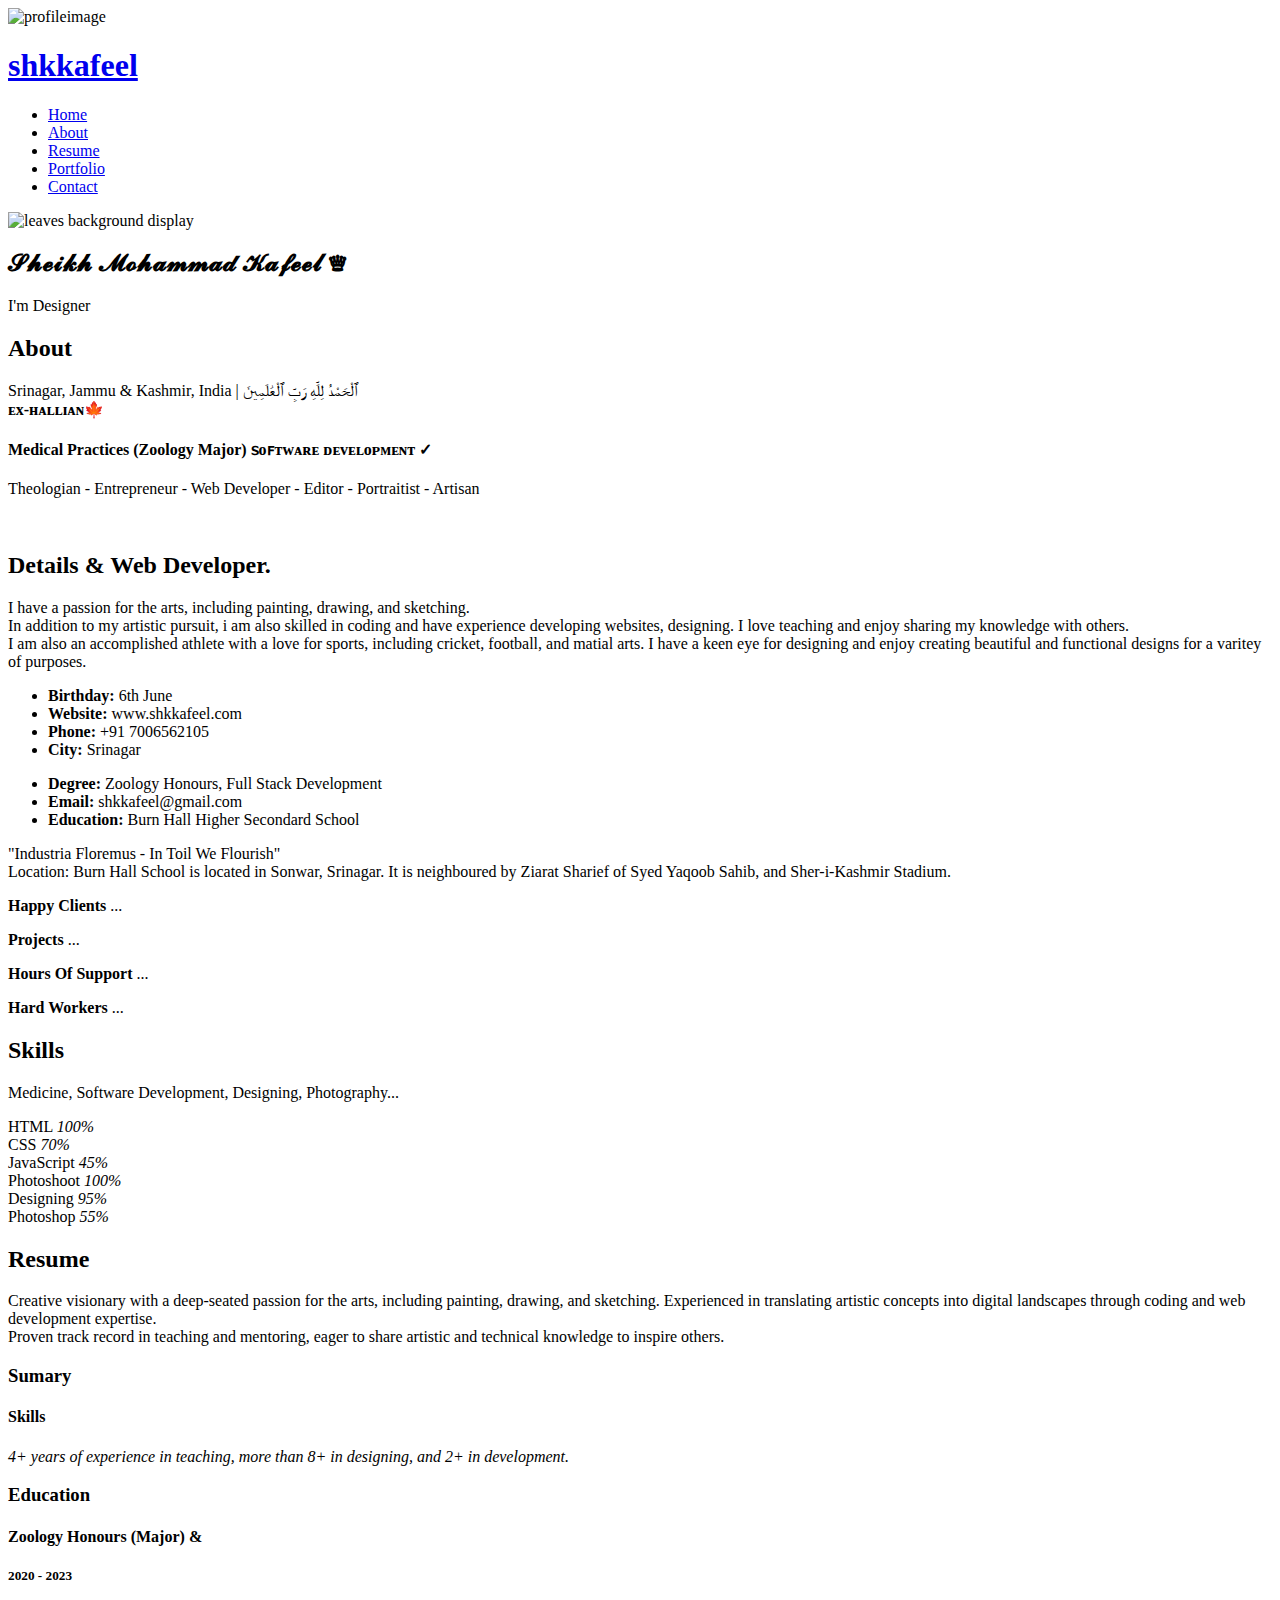
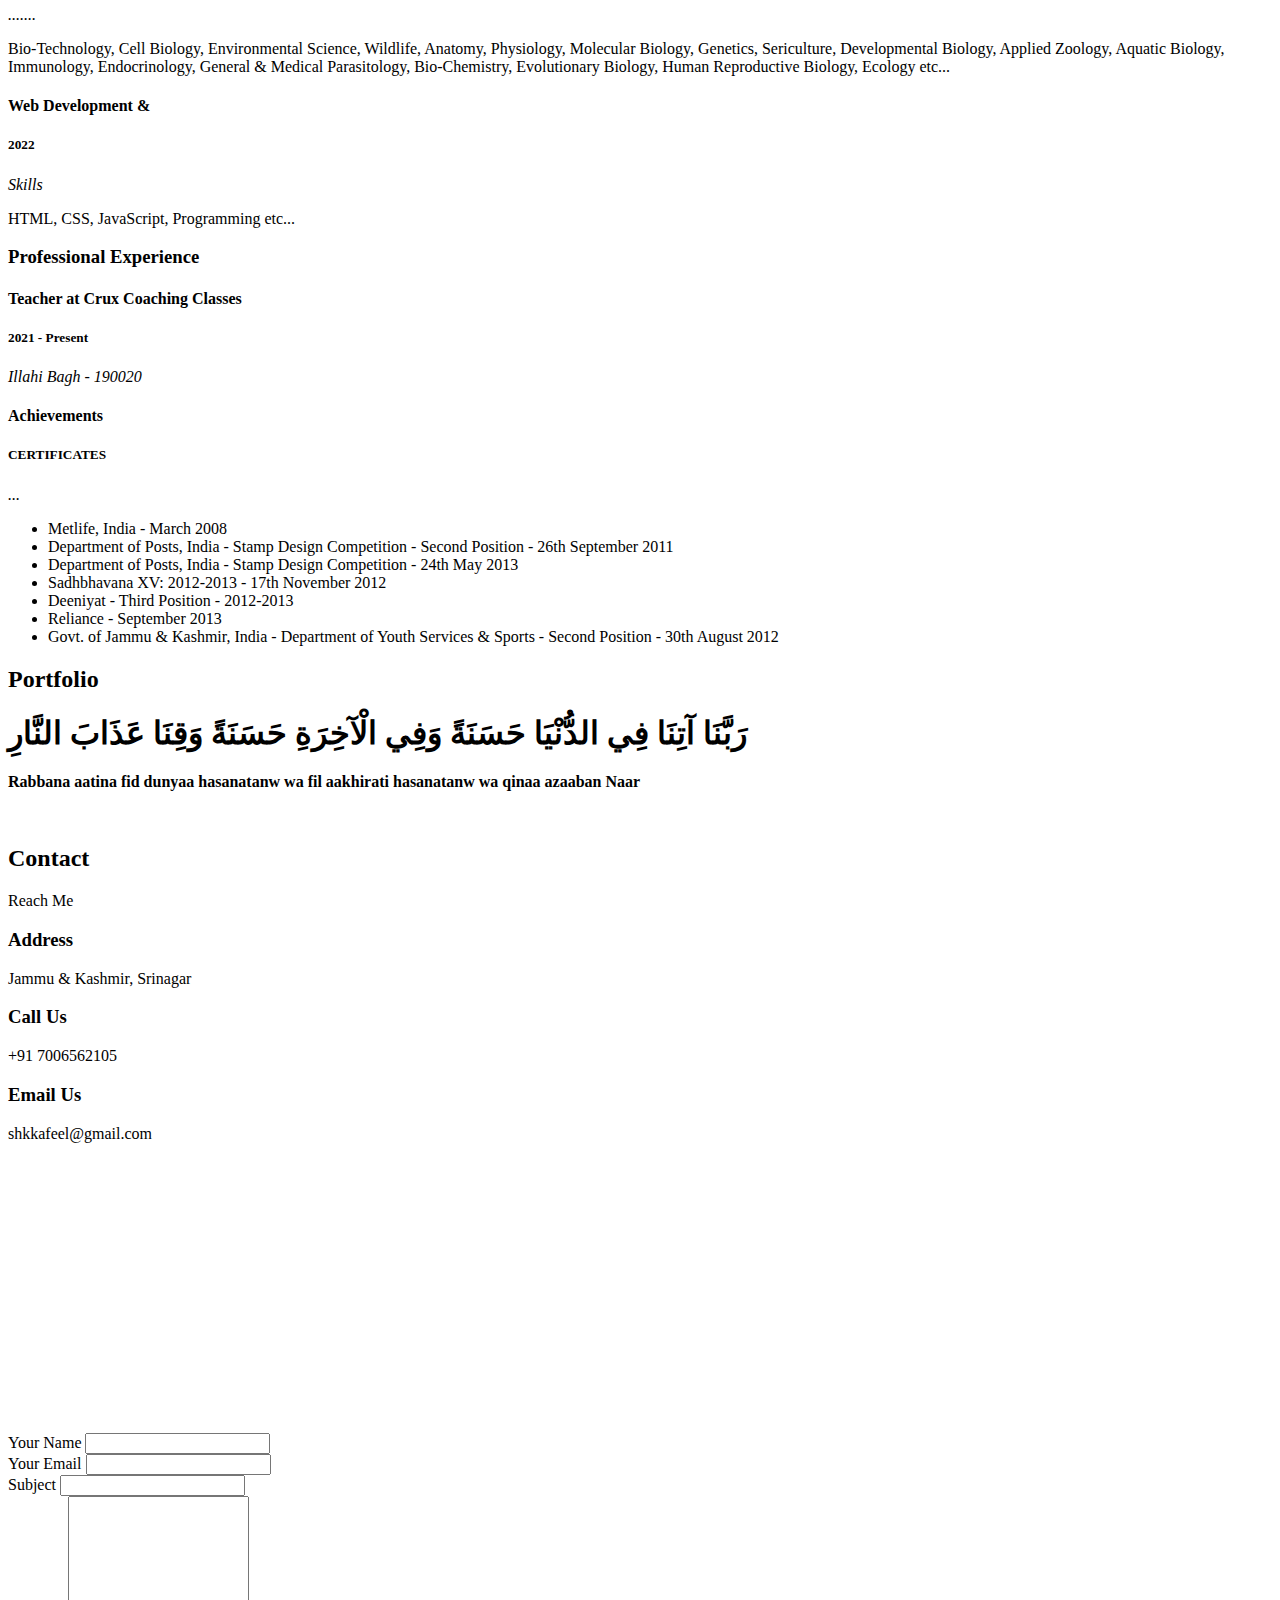
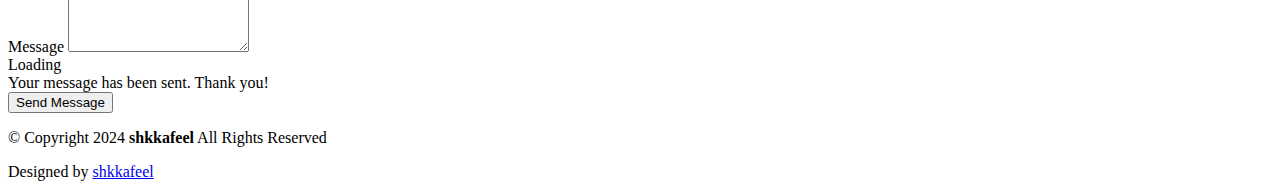
==== index.html @ 16479726 "added icon" ====
<!DOCTYPE html>
<html lang="en">

<head>
  <meta charset="utf-8">
  <meta content="width=device-width, initial-scale=1.0" name="viewport">
  <title>Index - Portfolio of Shk Kafeel</title>
  <meta content="" name="description">
  <meta content="" name="keywords">

  <!-- Favicons -->
  <link href="https://media.licdn.com/dms/image/D4D03AQEfh-eWNklnlw/profile-displayphoto-shrink_200_200/0/1699306717179?e=2147483647&v=beta&t=x8LJ9FSt82QITpQkVcv8jKZO-8t_IyL30K1x3ikSlTg" rel="icon">
  <link href="assets/img/apple-touch-icon.png" rel="apple-touch-icon">

  <!-- Fonts -->
  <link href="https://fonts.googleapis.com" rel="preconnect">
  <link href="https://fonts.gstatic.com" rel="preconnect" crossorigin>
  <link
    href="https://fonts.googleapis.com/css2?family=Roboto:ital,wght@0,100;0,300;0,400;0,500;0,700;0,900;1,100;1,300;1,400;1,500;1,700;1,900&family=Poppins:ital,wght@0,100;0,200;0,300;0,400;0,500;0,600;0,700;0,800;0,900;1,100;1,200;1,300;1,400;1,500;1,600;1,700;1,800;1,900&family=Raleway:ital,wght@0,100;0,200;0,300;0,400;0,500;0,600;0,700;0,800;0,900;1,100;1,200;1,300;1,400;1,500;1,600;1,700;1,800;1,900&display=swap"
    rel="stylesheet">

  <!-- Vendor CSS Files -->
  <link href="assets/vendor/bootstrap/css/bootstrap.min.css" rel="stylesheet">
  <link href="assets/vendor/bootstrap-icons/bootstrap-icons.css" rel="stylesheet">
  <link href="assets/vendor/aos/aos.css" rel="stylesheet">
  <link href="assets/vendor/glightbox/css/glightbox.min.css" rel="stylesheet">
  <link href="assets/vendor/swiper/swiper-bundle.min.css" rel="stylesheet">

  <!-- Main CSS File -->
  <link href="assets/css/main.css" rel="stylesheet">

  <!-- =======================================================
  * Template Name: iPortfolio
  * Template URL: https://bootstrapmade.com/iportfolio-bootstrap-portfolio-websites-template/
  * Updated: Jun 27 2024 with Bootstrap v5.3.3
  * Author: BootstrapMade.com
  * License: https://bootstrapmade.com/license/
  ======================================================== -->
</head>

<body class="index-page">

  <header id="header" class="header dark-background d-flex flex-column">
    <i class="header-toggle d-xl-none bi bi-list"></i>

    <div class="profile-img">
      <img
        src="https://media.licdn.com/dms/image/D4D03AQEfh-eWNklnlw/profile-displayphoto-shrink_200_200/0/1699306717179?e=2147483647&v=beta&t=x8LJ9FSt82QITpQkVcv8jKZO-8t_IyL30K1x3ikSlTg"
        alt="profileimage" class="img-fluid rounded-circle">
    </div>

    <a href="index.html" class="logo d-flex align-items-center justify-content-center">
      <!-- Uncomment the line below if you also wish to use an image logo -->
      <!-- <img src="assets/img/logo.png" alt=""> -->
      <h1 class="sitename">shkkafeel</h1>
    </a>

    <div class="social-links text-center">
      <a href="https://www.x.com/shkkafeel" class="twitter"><i class="bi bi-twitter-x"></i></a>
      <a href="https://www.facebook.com/shkkafeel" class="facebook"><i class="bi bi-facebook"></i></a>
      <a href="https://www.instagram.com/shkkafeel" class="instagram"><i class="bi bi-instagram"></i></a>
      <!-- <a href="#" class="google-plus"><i class="bi bi-skype"></i></a> -->
      <a href="https://in.linkedin.com/in/shkkafeel" class="linkedin"><i class="bi bi-linkedin"></i></a>
    </div>

    <nav id="navmenu" class="navmenu">
      <ul>
        <li><a href="#hero" class="active"><i class="bi bi-house navicon"></i>Home</a></li>
        <li><a href="#about"><i class="bi bi-person navicon"></i> About</a></li>
        <li><a href="#resume"><i class="bi bi-file-earmark-text navicon"></i> Resume</a></li>
        <li><a href="#portfolio"><i class="bi bi-images navicon"></i> Portfolio</a></li>
        <!-- <li><a href="#services"><i class="bi bi-hdd-stack navicon"></i> Services</a></li>
        <li class="dropdown"><a href="#"><i class="bi bi-menu-button navicon"></i> <span>Dropdown</span> <i
              class="bi bi-chevron-down toggle-dropdown"></i></a>
          <ul>
            <li><a href="#">Dropdown 1</a></li>
            <li class="dropdown"><a href="#"><span>Deep Dropdown</span> <i
                  class="bi bi-chevron-down toggle-dropdown"></i></a>
              <ul>
                <li><a href="#">Deep Dropdown 1</a></li>
                <li><a href="#">Deep Dropdown 2</a></li>
                <li><a href="#">Deep Dropdown 3</a></li>
                <li><a href="#">Deep Dropdown 4</a></li>
                <li><a href="#">Deep Dropdown 5</a></li>
              </ul>
            </li>
            <li><a href="#">Dropdown 2</a></li>
            <li><a href="#">Dropdown 3</a></li>
            <li><a href="#">Dropdown 4</a></li>
          </ul>
        </li> -->
        <li><a href="#contact"><i class="bi bi-envelope navicon"></i> Contact</a></li>
      </ul>
    </nav>

  </header>

  <main class="main">

    <!-- Hero Section -->
    <section id="hero" class="hero section dark-background">

      <img src="https://wallpapercave.com/wp/wp7401475.jpg" alt="leaves background display" data-aos="fade-in" class="">

      <div class="container" data-aos="fade-up" data-aos-delay="100">
        <h2>𝓢𝓱𝓮𝓲𝓴𝓱 𝓜𝓸𝓱𝓪𝓶𝓶𝓪𝓭 𝓚𝓪𝓯𝓮𝓮𝓵 ♕</h2>
        <p>I'm <span class="typed" data-typed-items="Designer, Developer, Artist, Photographer">Designer</span><span
            class="typed-cursor typed-cursor--blink" aria-hidden="true"></span><span
            class="typed-cursor typed-cursor--blink" aria-hidden="true"></span></p>
      </div>

    </section><!-- /Hero Section -->

    <!-- About Section -->
    <section id="about" class="about section">

      <!-- Section Title -->
      <div class="container section-title" data-aos="fade-up">
        <h2>About</h2>
        <p>Srinagar, Jammu & Kashmir, India | ٱلْحَمْدُ لِلَّهِ رَبِّ ٱلْعَٰلَمِينَ <br><strong>ᴇx-ʜᴀʟʟɪᴀɴ🍁</strong>
        <h4>Medical Practices (Zoology Major) ꜱᴏꜰᴛᴡᴀʀᴇ ᴅᴇᴠᴇʟᴏᴘᴍᴇɴᴛ ✓ </h4>
        </p>
        <p> Theologian - Entrepreneur - Web Developer - Editor - Portraitist - Artisan

        </p>
      </div><!-- End Section Title -->

      <div class="container" data-aos="fade-up" data-aos-delay="100">

        <div class="row gy-4 justify-content-center">
          <div class="col-lg-4">
            <img
              src="https://media.licdn.com/dms/image/D4D03AQEfh-eWNklnlw/profile-displayphoto-shrink_200_200/0/1699306717179?e=2147483647&v=beta&t=x8LJ9FSt82QITpQkVcv8jKZO-8t_IyL30K1x3ikSlTg"
              class="img-fluid" alt="">
          </div>
          <div class="col-lg-8 content">
            <h2>Details &amp; Web Developer.</h2>
            <p class="fst-italic py-3">
              I have a passion for the arts, including painting, drawing, and sketching. <br> In addition to my artistic
              pursuit, i am also skilled in coding and have experience developing websites, designing. I love teaching
              and
              enjoy sharing my knowledge with others.
              <br> I am also an accomplished athlete with a love for sports, including cricket, football, and matial
              arts.
              I have a keen eye for designing and enjoy creating beautiful and functional
              designs for a varitey of purposes.
            </p>
            <div class="row">
              <div class="col-lg-6">
                <ul>
                  <li><i class="bi bi-chevron-right"></i> <strong>Birthday:</strong> <span>6th June</span></li>
                  <li><i class="bi bi-chevron-right"></i> <strong>Website:</strong> <span>www.shkkafeel.com</span></li>
                  <li><i class="bi bi-chevron-right"></i> <strong>Phone:</strong> <span>+91 7006562105</span></li>
                  <li><i class="bi bi-chevron-right"></i> <strong>City:</strong> <span>Srinagar</span></li>
                </ul>
              </div>
              <div class="col-lg-6">
                <ul>
                  <li><i class="bi bi-chevron-right"></i> <strong>Degree:</strong> <span>Zoology Honours, Full Stack
                      Development</span></li>
                  <li><i class="bi bi-chevron-right"></i> <strong>Email:</strong> <span>shkkafeel@gmail.com</span></li>
                  <li><i class="bi bi-chevron-right"></i> <strong>Education:</strong> <span>Burn Hall Higher Secondard
                      School</span></li>
                </ul>
              </div>
            </div>
            <p class="py-3">
              "Industria Floremus - In Toil We Flourish" <br> Location: Burn Hall School is located in Sonwar, Srinagar.
              It is neighboured by Ziarat Sharief of Syed Yaqoob Sahib, and Sher-i-Kashmir Stadium.
            </p>
          </div>
        </div>

      </div>

    </section><!-- /About Section -->

    <!-- Stats Section -->
    <section id="stats" class="stats section">

      <div class="container" data-aos="fade-up" data-aos-delay="100">

        <div class="row gy-4">

          <div class="col-lg-3 col-md-6">
            <div class="stats-item">
              <i class="bi bi-emoji-smile"></i>
              <span data-purecounter-start="0" data-purecounter-end="99" data-purecounter-duration="1"
                class="purecounter"></span>
              <p><strong>Happy Clients</strong> <span>...</span></p>
            </div>
          </div><!-- End Stats Item -->

          <div class="col-lg-3 col-md-6">
            <div class="stats-item">
              <i class="bi bi-journal-richtext"></i>
              <span data-purecounter-start="0" data-purecounter-end="99" data-purecounter-duration="1"
                class="purecounter"></span>
              <p><strong>Projects</strong> <span>...</span></p>
            </div>
          </div><!-- End Stats Item -->

          <div class="col-lg-3 col-md-6">
            <div class="stats-item">
              <i class="bi bi-headset"></i>
              <span data-purecounter-start="0" data-purecounter-end="99" data-purecounter-duration="1"
                class="purecounter"></span>
              <p><strong>Hours Of Support</strong> <span>...</span></p>
            </div>
          </div><!-- End Stats Item -->

          <div class="col-lg-3 col-md-6">
            <div class="stats-item">
              <i class="bi bi-people"></i>
              <span data-purecounter-start="0" data-purecounter-end="6" data-purecounter-duration="1"
                class="purecounter"></span>
              <p><strong>Hard Workers</strong> <span>...</span></p>
            </div>
          </div><!-- End Stats Item -->

        </div>

      </div>

    </section><!-- /Stats Section -->

    <!-- Skills Section -->
    <section id="skills" class="skills section light-background">

      <!-- Section Title -->
      <div class="container section-title" data-aos="fade-up">
        <h2>Skills</h2>
        <p>Medicine, Software Development, Designing, Photography...</p>
      </div><!-- End Section Title -->

      <div class="container" data-aos="fade-up" data-aos-delay="100">

        <div class="row skills-content skills-animation">

          <div class="col-lg-6">

            <div class="progress">
              <span class="skill"><span>HTML</span> <i class="val">100%</i></span>
              <div class="progress-bar-wrap">
                <div class="progress-bar" role="progressbar" aria-valuenow="100" aria-valuemin="0" aria-valuemax="100">
                </div>
              </div>
            </div><!-- End Skills Item -->

            <div class="progress">
              <span class="skill"><span>CSS</span> <i class="val">70%</i></span>
              <div class="progress-bar-wrap">
                <div class="progress-bar" role="progressbar" aria-valuenow="70" aria-valuemin="0" aria-valuemax="100">
                </div>
              </div>
            </div><!-- End Skills Item -->

            <div class="progress">
              <span class="skill"><span>JavaScript</span> <i class="val">45%</i></span>
              <div class="progress-bar-wrap">
                <div class="progress-bar" role="progressbar" aria-valuenow="45" aria-valuemin="0" aria-valuemax="100">
                </div>
              </div>
            </div><!-- End Skills Item -->

          </div>

          <div class="col-lg-6">

            <div class="progress">
              <span class="skill"><span>Photoshoot</span> <i class="val">100%</i></span>
              <div class="progress-bar-wrap">
                <div class="progress-bar" role="progressbar" aria-valuenow="100" aria-valuemin="0" aria-valuemax="100">
                </div>
              </div>
            </div><!-- End Skills Item -->

            <div class="progress">
              <span class="skill"><span>Designing</span> <i class="val">95%</i></span>
              <div class="progress-bar-wrap">
                <div class="progress-bar" role="progressbar" aria-valuenow="95" aria-valuemin="0" aria-valuemax="100">
                </div>
              </div>
            </div><!-- End Skills Item -->

            <div class="progress">
              <span class="skill"><span>Photoshop</span> <i class="val">55%</i></span>
              <div class="progress-bar-wrap">
                <div class="progress-bar" role="progressbar" aria-valuenow="55" aria-valuemin="0" aria-valuemax="100">
                </div>
              </div>
            </div><!-- End Skills Item -->

          </div>

        </div>

      </div>

    </section><!-- /Skills Section -->

    <!-- Resume Section -->
    <section id="resume" class="resume section">

      <!-- Section Title -->
      <div class="container section-title" data-aos="fade-up">
        <h2>Resume</h2>
        <p>Creative visionary with a deep-seated passion for the arts, including painting, drawing, and sketching.
          Experienced in translating artistic concepts into digital landscapes through coding and web development
          expertise. <br> Proven track record in teaching and mentoring, eager to share artistic and technical knowledge
          to inspire others. </p>
      </div><!-- End Section Title -->

      <div class="container">

        <div class="row">

          <div class="col-lg-6" data-aos="fade-up" data-aos-delay="100">
            <h3 class="resume-title">Sumary</h3>

            <div class="resume-item pb-0">
              <h4>Skills</h4>
              <p><em> 4+ years of experience in teaching, more than 8+ in designing, and 2+ in development.</em></p>
              <!-- <ul>
                <li>Portland par 127,Orlando, FL</li>
                <li>(123) 456-7891</li>
                <li>alice.barkley@example.com</li>
              </ul> -->
            </div>

            <h3 class="resume-title">Education</h3>
            <div class="resume-item">
              <h4>Zoology Honours (Major) &amp; </h4>
              <h5>2020 - 2023</h5>
              <p><em>.......</em></p>
              <p>Bio-Technology, Cell Biology, Environmental Science, Wildlife, Anatomy, Physiology, Molecular Biology,
                Genetics, Sericulture, Developmental Biology, Applied Zoology, Aquatic Biology, Immunology,
                Endocrinology, General & Medical Parasitology, Bio-Chemistry, Evolutionary Biology, Human Reproductive
                Biology, Ecology etc...</p>
            </div><!-- Edn Resume Item -->

            <div class="resume-item">
              <h4>Web Development &amp; </h4>
              <h5>2022</h5>
              <p><em>Skills</em></p>
              <p> HTML, CSS, JavaScript, Programming etc... </p>
            </div><!-- Edn Resume Item -->

          </div>

          <div class="col-lg-6" data-aos="fade-up" data-aos-delay="200">
            <h3 class="resume-title">Professional Experience</h3>
            <div class="resume-item">
              <h4>Teacher at Crux Coaching Classes</h4>
              <h5>2021 - Present</h5>
              <p><em>Illahi Bagh - 190020</em></p>
              <!-- <ul>
                <li>Lead in the design, development, and implementation of the graphic, layout, and production
                  communication materials</li>
                <li>Delegate tasks to the 7 members of the design team and provide counsel on all aspects of the
                  project. </li>
                <li>Supervise the assessment of all graphic materials in order to ensure quality and accuracy of the
                  design</li>
                <li>Oversee the efficient use of production project budgets ranging from $2,000 - $25,000</li>
              </ul> -->
            </div><!-- Edn Resume Item -->

            <div class="resume-item">
              <h4>Achievements</h4>
              <h5>CERTIFICATES</h5>
              <p><em>...</em></p>
              <ul>
                <li>Metlife, India - March 2008 </li>
                <li>Department of Posts, India - Stamp Design Competition - Second Position - 26th September 2011</li>
                <li>Department of Posts, India - Stamp Design Competition - 24th May 2013</li>
                <li>Sadhbhavana XV: 2012-2013 - 17th November 2012</li>
                <li>Deeniyat - Third Position - 2012-2013</li>
                <li>Reliance - September 2013</li>
                <li>Govt. of Jammu & Kashmir, India - Department of Youth Services & Sports - Second Position - 30th
                  August 2012</li>

              </ul>
            </div><!-- Edn Resume Item -->

          </div>

        </div>

      </div>

    </section>

    <!-- Portfolio Section -->
    <section id="portfolio" class="portfolio section light-background">

      <!-- Section Title -->
      <div class="container section-title" data-aos="fade-up">
        <h2>Portfolio</h2>
        <p>
        <h1>رَبَّنَا آتِنَا فِي الدُّنْيَا حَسَنَةً وَفِي الْآخِرَةِ حَسَنَةً وَقِنَا عَذَابَ النَّارِ</h1>
        <p> <strong>Rabbana aatina fid dunyaa hasanatanw wa fil aakhirati hasanatanw wa qinaa azaaban Naar</strong></p>
        <br></p>
      </div><!-- End Section Title -->

      <!-- <div class="container">

        <div class="isotope-layout" data-default-filter="*" data-layout="masonry" data-sort="original-order">

          <ul class="portfolio-filters isotope-filters" data-aos="fade-up" data-aos-delay="100">
            <li data-filter="*" class="filter-active">All</li>
            <li data-filter=".filter-app">App</li>
            <li data-filter=".filter-product">Product</li>
            <li data-filter=".filter-branding">Branding</li>
            <li data-filter=".filter-books">Books</li>
           </ul> End Portfolio Filters -->

      <!-- <div class="row gy-4 isotope-container" data-aos="fade-up" data-aos-delay="200">

            <div class="col-lg-4 col-md-6 portfolio-item isotope-item filter-app">
              <div class="portfolio-content h-100">
                <img src="assets/img/portfolio/app-1.jpg" class="img-fluid" alt="">
                <div class="portfolio-info">
                  <h4>App 1</h4>
                  <p>Lorem ipsum, dolor sit amet consectetur</p>
                  <a href="assets/img/portfolio/app-1.jpg" title="App 1" data-gallery="portfolio-gallery-app"
                    class="glightbox preview-link"><i class="bi bi-zoom-in"></i></a>
                  <a href="portfolio-details.html" title="More Details" class="details-link"><i
                      class="bi bi-link-45deg"></i></a>
                </div>
              </div>
            </div>End Portfolio Item -->

      <!-- <div class="col-lg-4 col-md-6 portfolio-item isotope-item filter-product">
              <div class="portfolio-content h-100">
                <img src="assets/img/portfolio/product-1.jpg" class="img-fluid" alt="">
                <div class="portfolio-info">
                  <h4>Product 1</h4>
                  <p>Lorem ipsum, dolor sit amet consectetur</p>
                  <a href="assets/img/portfolio/product-1.jpg" title="Product 1"
                    data-gallery="portfolio-gallery-product" class="glightbox preview-link"><i
                      class="bi bi-zoom-in"></i></a>
                  <a href="portfolio-details.html" title="More Details" class="details-link"><i
                      class="bi bi-link-45deg"></i></a>
                </div>
              </div>
            </div>End Portfolio Item -->

      <!-- <div class="col-lg-4 col-md-6 portfolio-item isotope-item filter-branding">
              <div class="portfolio-content h-100">
                <img src="assets/img/portfolio/branding-1.jpg" class="img-fluid" alt="">
                <div class="portfolio-info">
                  <h4>Branding 1</h4>
                  <p>Lorem ipsum, dolor sit amet consectetur</p>
                  <a href="assets/img/portfolio/branding-1.jpg" title="Branding 1"
                    data-gallery="portfolio-gallery-branding" class="glightbox preview-link"><i
                      class="bi bi-zoom-in"></i></a>
                  <a href="portfolio-details.html" title="More Details" class="details-link"><i
                      class="bi bi-link-45deg"></i></a>
                </div>
              </div>
            </div>End Portfolio Item -->

      <!-- <div class="col-lg-4 col-md-6 portfolio-item isotope-item filter-books">
              <div class="portfolio-content h-100">
                <img src="assets/img/portfolio/books-1.jpg" class="img-fluid" alt="">
                <div class="portfolio-info">
                  <h4>Books 1</h4>
                  <p>Lorem ipsum, dolor sit amet consectetur</p>
                  <a href="assets/img/portfolio/books-1.jpg" title="Branding 1" data-gallery="portfolio-gallery-book"
                    class="glightbox preview-link"><i class="bi bi-zoom-in"></i></a>
                  <a href="portfolio-details.html" title="More Details" class="details-link"><i
                      class="bi bi-link-45deg"></i></a>
                </div>
              </div>
            </div>End Portfolio Item -->

      <!-- <div class="col-lg-4 col-md-6 portfolio-item isotope-item filter-app">
              <div class="portfolio-content h-100">
                <img src="assets/img/portfolio/app-2.jpg" class="img-fluid" alt="">
                <div class="portfolio-info">
                  <h4>App 2</h4>
                  <p>Lorem ipsum, dolor sit amet consectetur</p>
                  <a href="assets/img/portfolio/app-2.jpg" title="App 2" data-gallery="portfolio-gallery-app"
                    class="glightbox preview-link"><i class="bi bi-zoom-in"></i></a>
                  <a href="portfolio-details.html" title="More Details" class="details-link"><i
                      class="bi bi-link-45deg"></i></a>
                </div>
              </div>
            </div>End Portfolio Item -->

      <!-- <div class="col-lg-4 col-md-6 portfolio-item isotope-item filter-product">
              <div class="portfolio-content h-100">
                <img src="assets/img/portfolio/product-2.jpg" class="img-fluid" alt="">
                <div class="portfolio-info">
                  <h4>Product 2</h4>
                  <p>Lorem ipsum, dolor sit amet consectetur</p>
                  <a href="assets/img/portfolio/product-2.jpg" title="Product 2"
                    data-gallery="portfolio-gallery-product" class="glightbox preview-link"><i
                      class="bi bi-zoom-in"></i></a>
                  <a href="portfolio-details.html" title="More Details" class="details-link"><i
                      class="bi bi-link-45deg"></i></a>
                </div>
              </div>
            </div>End Portfolio Item -->

      <!-- <div class="col-lg-4 col-md-6 portfolio-item isotope-item filter-branding">
              <div class="portfolio-content h-100">
                <img src="assets/img/portfolio/branding-2.jpg" class="img-fluid" alt="">
                <div class="portfolio-info">
                  <h4>Branding 2</h4>
                  <p>Lorem ipsum, dolor sit amet consectetur</p>
                  <a href="assets/img/portfolio/branding-2.jpg" title="Branding 2"
                    data-gallery="portfolio-gallery-branding" class="glightbox preview-link"><i
                      class="bi bi-zoom-in"></i></a>
                  <a href="portfolio-details.html" title="More Details" class="details-link"><i
                      class="bi bi-link-45deg"></i></a>
                </div>
              </div>
            </div>End Portfolio Item -->

      <!-- <div class="col-lg-4 col-md-6 portfolio-item isotope-item filter-books">
              <div class="portfolio-content h-100">
                <img src="assets/img/portfolio/books-2.jpg" class="img-fluid" alt="">
                <div class="portfolio-info">
                  <h4>Books 2</h4>
                  <p>Lorem ipsum, dolor sit amet consectetur</p>
                  <a href="assets/img/portfolio/books-2.jpg" title="Branding 2" data-gallery="portfolio-gallery-book"
                    class="glightbox preview-link"><i class="bi bi-zoom-in"></i></a>
                  <a href="portfolio-details.html" title="More Details" class="details-link"><i
                      class="bi bi-link-45deg"></i></a>
                </div>
              </div>
            </div>End Portfolio Item -->

      <!-- <div class="col-lg-4 col-md-6 portfolio-item isotope-item filter-app">
              <div class="portfolio-content h-100">
                <img src="assets/img/portfolio/app-3.jpg" class="img-fluid" alt="">
                <div class="portfolio-info">
                  <h4>App 3</h4>
                  <p>Lorem ipsum, dolor sit amet consectetur</p>
                  <a href="assets/img/portfolio/app-3.jpg" title="App 3" data-gallery="portfolio-gallery-app"
                    class="glightbox preview-link"><i class="bi bi-zoom-in"></i></a>
                  <a href="portfolio-details.html" title="More Details" class="details-link"><i
                      class="bi bi-link-45deg"></i></a>
                </div>
              </div>
            </div>End Portfolio Item -->

      <!-- <div class="col-lg-4 col-md-6 portfolio-item isotope-item filter-product">
              <div class="portfolio-content h-100">
                <img src="assets/img/portfolio/product-3.jpg" class="img-fluid" alt="">
                <div class="portfolio-info">
                  <h4>Product 3</h4>
                  <p>Lorem ipsum, dolor sit amet consectetur</p>
                  <a href="assets/img/portfolio/product-3.jpg" title="Product 3"
                    data-gallery="portfolio-gallery-product" class="glightbox preview-link"><i
                      class="bi bi-zoom-in"></i></a>
                  <a href="portfolio-details.html" title="More Details" class="details-link"><i
                      class="bi bi-link-45deg"></i></a>
                </div>
              </div>
            </div>End Portfolio Item -->

      <!-- <div class="col-lg-4 col-md-6 portfolio-item isotope-item filter-branding">
              <div class="portfolio-content h-100">
                <img src="assets/img/portfolio/branding-3.jpg" class="img-fluid" alt="">
                <div class="portfolio-info">
                  <h4>Branding 3</h4>
                  <p>Lorem ipsum, dolor sit amet consectetur</p>
                  <a href="assets/img/portfolio/branding-3.jpg" title="Branding 2"
                    data-gallery="portfolio-gallery-branding" class="glightbox preview-link"><i
                      class="bi bi-zoom-in"></i></a>
                  <a href="portfolio-details.html" title="More Details" class="details-link"><i
                      class="bi bi-link-45deg"></i></a>
                </div>
              </div>
            </div>End Portfolio Item -->

      <!-- <div class="col-lg-4 col-md-6 portfolio-item isotope-item filter-books">
              <div class="portfolio-content h-100">
                <img src="assets/img/portfolio/books-3.jpg" class="img-fluid" alt="">
                <div class="portfolio-info">
                  <h4>Books 3</h4>
                  <p>Lorem ipsum, dolor sit amet consectetur</p>
                  <a href="assets/img/portfolio/books-3.jpg" title="Branding 3" data-gallery="portfolio-gallery-book"
                    class="glightbox preview-link"><i class="bi bi-zoom-in"></i></a>
                  <a href="portfolio-details.html" title="More Details" class="details-link"><i
                      class="bi bi-link-45deg"></i></a>
                </div>
              </div>
            </div>End Portfolio Item

          </div>End Portfolio Container

        </div>

      </div>

    </section>/Portfolio Section

    Services Section
    <section id="services" class="services section">

      Section Title
      <div class="container section-title" data-aos="fade-up">
        <h2>Services</h2>
        <p>Magnam dolores commodi suscipit. Necessitatibus eius consequatur ex aliquid fuga eum quidem. Sit sint
          consectetur velit. Quisquam quos quisquam cupiditate. Et nemo qui impedit suscipit alias ea. Quia fugiat sit
          in iste officiis commodi quidem hic quas.</p>
      </div>End Section Title

      <div class="container">

        <div class="row gy-4">

          <div class="col-lg-4 col-md-6 service-item d-flex" data-aos="fade-up" data-aos-delay="100">
            <div class="icon flex-shrink-0"><i class="bi bi-briefcase"></i></div>
            <div>
              <h4 class="title"><a href="service-details.html" class="stretched-link">Lorem Ipsum</a></h4>
              <p class="description">Voluptatum deleniti atque corrupti quos dolores et quas molestias excepturi sint
                occaecati cupiditate non provident</p>
            </div>
          </div>
          End Service Item

          <div class="col-lg-4 col-md-6 service-item d-flex" data-aos="fade-up" data-aos-delay="200">
            <div class="icon flex-shrink-0"><i class="bi bi-card-checklist"></i></div>
            <div>
              <h4 class="title"><a href="service-details.html" class="stretched-link">Dolor Sitema</a></h4>
              <p class="description">Minim veniam, quis nostrud exercitation ullamco laboris nisi ut aliquip ex ea
                commodo consequat tarad limino ata</p>
            </div>
          </div>End Service Item

          <div class="col-lg-4 col-md-6 service-item d-flex" data-aos="fade-up" data-aos-delay="300">
            <div class="icon flex-shrink-0"><i class="bi bi-bar-chart"></i></div>
            <div>
              <h4 class="title"><a href="service-details.html" class="stretched-link">Sed ut perspiciatis</a></h4>
              <p class="description">Duis aute irure dolor in reprehenderit in voluptate velit esse cillum dolore eu
                fugiat nulla pariatur</p>
            </div>
          </div>End Service Item

          <div class="col-lg-4 col-md-6 service-item d-flex" data-aos="fade-up" data-aos-delay="400">
            <div class="icon flex-shrink-0"><i class="bi bi-binoculars"></i></div>
            <div>
              <h4 class="title"><a href="service-details.html" class="stretched-link">Magni Dolores</a></h4>
              <p class="description">Excepteur sint occaecat cupidatat non proident, sunt in culpa qui officia deserunt
                mollit anim id est laborum</p>
            </div>
          </div>End Service Item

          <div class="col-lg-4 col-md-6 service-item d-flex" data-aos="fade-up" data-aos-delay="500">
            <div class="icon flex-shrink-0"><i class="bi bi-brightness-high"></i></div>
            <div>
              <h4 class="title"><a href="service-details.html" class="stretched-link">Nemo Enim</a></h4>
              <p class="description">At vero eos et accusamus et iusto odio dignissimos ducimus qui blanditiis
                praesentium voluptatum deleniti atque</p>
            </div>
          </div>End Service Item

          <div class="col-lg-4 col-md-6 service-item d-flex" data-aos="fade-up" data-aos-delay="600">
            <div class="icon flex-shrink-0"><i class="bi bi-calendar4-week"></i></div>
            <div>
              <h4 class="title"><a href="service-details.html" class="stretched-link">Eiusmod Tempor</a></h4>
              <p class="description">Et harum quidem rerum facilis est et expedita distinctio. Nam libero tempore, cum
                soluta nobis est eligendi</p>
            </div>
          </div>End Service Item

        </div>

      </div>

    </section>/Services Section

    Testimonials Section
    <section id="testimonials" class="testimonials section light-background">

      Section Title
      <div class="container section-title" data-aos="fade-up">
        <h2>Testimonials</h2>
        <p>Necessitatibus eius consequatur ex aliquid fuga eum quidem sint consectetur velit</p>
      </div>End Section Title

      <div class="container" data-aos="fade-up" data-aos-delay="100">

        <div class="swiper init-swiper">
          <script type="application/json" class="swiper-config">
            {
              "loop": true,
              "speed": 600,
              "autoplay": {
                "delay": 5000
              },
              "slidesPerView": "auto",
              "pagination": {
                "el": ".swiper-pagination",
                "type": "bullets",
                "clickable": true
              },
              "breakpoints": {
                "320": {
                  "slidesPerView": 1,
                  "spaceBetween": 40
                },
                "1200": {
                  "slidesPerView": 3,
                  "spaceBetween": 1
                }
              }
            }
          </script>
          <div class="swiper-wrapper">

            <div class="swiper-slide">
              <div class="testimonial-item">
                <p>
                  <i class="bi bi-quote quote-icon-left"></i>
                  <span>Proin iaculis purus consequat sem cure digni ssim donec porttitora entum suscipit rhoncus.
                    Accusantium quam, ultricies eget id, aliquam eget nibh et. Maecen aliquam, risus at semper.</span>
                  <i class="bi bi-quote quote-icon-right"></i>
                </p>
                <img src="assets/img/testimonials/testimonials-1.jpg" class="testimonial-img" alt="">
                <h3>Saul Goodman</h3>
                <h4>Ceo &amp; Founder</h4>
              </div>
            </div>End testimonial item

            <div class="swiper-slide">
              <div class="testimonial-item">
                <p>
                  <i class="bi bi-quote quote-icon-left"></i>
                  <span>Export tempor illum tamen malis malis eram quae irure esse labore quem cillum quid malis quorum
                    velit fore eram velit sunt aliqua noster fugiat irure amet legam anim culpa.</span>
                  <i class="bi bi-quote quote-icon-right"></i>
                </p>
                <img src="assets/img/testimonials/testimonials-2.jpg" class="testimonial-img" alt="">
                <h3>Sara Wilsson</h3>
                <h4>Designer</h4>
              </div>
            </div>End testimonial item

            <div class="swiper-slide">
              <div class="testimonial-item">
                <p>
                  <i class="bi bi-quote quote-icon-left"></i>
                  <span>Enim nisi quem export duis labore cillum quae magna enim sint quorum nulla quem veniam duis
                    minim tempor labore quem eram duis noster aute amet eram fore quis sint minim.</span>
                  <i class="bi bi-quote quote-icon-right"></i>
                </p>
                <img src="assets/img/testimonials/testimonials-3.jpg" class="testimonial-img" alt="">
                <h3>Jena Karlis</h3>
                <h4>Store Owner</h4>
              </div>
            </div>End testimonial item

            <div class="swiper-slide">
              <div class="testimonial-item">
                <p>
                  <i class="bi bi-quote quote-icon-left"></i>
                  <span>Fugiat enim eram quae cillum dolore dolor amet nulla culpa multos export minim fugiat dolor enim
                    duis veniam ipsum anim magna sunt elit fore quem dolore labore illum veniam.</span>
                  <i class="bi bi-quote quote-icon-right"></i>
                </p>
                <img src="assets/img/testimonials/testimonials-4.jpg" class="testimonial-img" alt="">
                <h3>Matt Brandon</h3>
                <h4>Freelancer</h4>
              </div>
            </div>End testimonial item

            <div class="swiper-slide">
              <div class="testimonial-item">
                <p>
                  <i class="bi bi-quote quote-icon-left"></i>
                  <span>Quis quorum aliqua sint quem legam fore sunt eram irure aliqua veniam tempor noster veniam sunt
                    culpa nulla illum cillum fugiat legam esse veniam culpa fore nisi cillum quid.</span>
                  <i class="bi bi-quote quote-icon-right"></i>
                </p>
                <img src="assets/img/testimonials/testimonials-5.jpg" class="testimonial-img" alt="">
                <h3>John Larson</h3>
                <h4>Entrepreneur</h4>
              </div>
            </div>End testimonial item

          </div>
          <div class="swiper-pagination"></div>
        </div>

      </div>

    </section>Testimonials Section -->

      <!-- Contact Section -->
      <section id="contact" class="contact section">

        <!-- Section Title -->
        <div class="container section-title" data-aos="fade-up">
          <h2>Contact</h2>
          <p>Reach Me</p>
        </div><!-- End Section Title -->

        <div class="container" data-aos="fade-up" data-aos-delay="100">

          <div class="row gy-4">

            <div class="col-lg-5">

              <div class="info-wrap">
                <div class="info-item d-flex" data-aos="fade-up" data-aos-delay="200">
                  <i class="bi bi-geo-alt flex-shrink-0"></i>
                  <div>
                    <h3>Address</h3>
                    <p>Jammu & Kashmir, Srinagar</p>
                  </div>
                </div><!-- End Info Item -->

                <div class="info-item d-flex" data-aos="fade-up" data-aos-delay="300">
                  <i class="bi bi-telephone flex-shrink-0"></i>
                  <div>
                    <h3>Call Us</h3>
                    <p>+91 7006562105</p>
                  </div>
                </div><!-- End Info Item -->

                <div class="info-item d-flex" data-aos="fade-up" data-aos-delay="400">
                  <i class="bi bi-envelope flex-shrink-0"></i>
                  <div>
                    <h3>Email Us</h3>
                    <p>shkkafeel@gmail.com</p>
                  </div>
                </div><!-- End Info Item -->

                <iframe src="https://www.google.com/maps/embed?pb=!1m18!1m12!1m3!1d853.4655654236057!2d74.81408453544806!3d34.14842262667523!2m3!1f0!2f0!3f0!3m2!1i1024!2i768!4f13.1!3m3!1m2!1s0x38e1855364e4b0e9%3A0x35deafca59a1793c!2sCrux%20Coaching%20Classes!5e0!3m2!1sen!2sin!4v1719652612668!5m2!1sen!2sin" width="100%" height="270" style="border:0;" allowfullscreen="" loading="lazy" referrerpolicy="no-referrer-when-downgrade"></iframe>
              </div>
            </div>

            <div class="col-lg-7">
              <form action="forms/contact.php" method="post" class="php-email-form" data-aos="fade-up"
                data-aos-delay="200">
                <div class="row gy-4">

                  <div class="col-md-6">
                    <label for="name-field" class="pb-2">Your Name</label>
                    <input type="text" name="name" id="name-field" class="form-control" required="">
                  </div>

                  <div class="col-md-6">
                    <label for="email-field" class="pb-2">Your Email</label>
                    <input type="email" class="form-control" name="email" id="email-field" required="">
                  </div>

                  <div class="col-md-12">
                    <label for="subject-field" class="pb-2">Subject</label>
                    <input type="text" class="form-control" name="subject" id="subject-field" required="">
                  </div>

                  <div class="col-md-12">
                    <label for="message-field" class="pb-2">Message</label>
                    <textarea class="form-control" name="message" rows="10" id="message-field" required=""></textarea>
                  </div>

                  <div class="col-md-12 text-center">
                    <div class="loading">Loading</div>
                    <div class="error-message"></div>
                    <div class="sent-message">Your message has been sent. Thank you!</div>

                    <button type="submit">Send Message</button>
                  </div>

                </div>
              </form>
            </div><!-- End Contact Form -->

          </div>

        </div>

      </section><!-- /Contact Section -->

  </main>

  <footer id="footer" class="footer position-relative light-background">

    <div class="container">
      <div class="copyright text-center ">
        <p>© <span>Copyright 2024</span> <strong class="px-1 sitename">shkkafeel</strong> <span>All Rights
            Reserved</span>
        </p>
      </div>
      <div class="credits">
        <!-- All the links in the footer should remain intact. -->
        <!-- You can delete the links only if you've purchased the pro version. -->
        <!-- Licensing information: https://bootstrapmade.com/license/ -->
        <!-- Purchase the pro version with working PHP/AJAX contact form: [buy-url] -->
        Designed by <a href="https://www.instagram.com/shkkafeel">shkkafeel</a>
      </div>
    </div>

  </footer>

  <!-- Scroll Top -->
  <a href="#" id="scroll-top" class="scroll-top d-flex align-items-center justify-content-center"><i
      class="bi bi-arrow-up-short"></i></a>

  <!-- Preloader -->
  <div id="preloader"></div>

  <!-- Vendor JS Files -->
  <script src="assets/vendor/bootstrap/js/bootstrap.bundle.min.js"></script>
  <script src="assets/vendor/php-email-form/validate.js"></script>
  <script src="assets/vendor/aos/aos.js"></script>
  <script src="assets/vendor/typed.js/typed.umd.js"></script>
  <script src="assets/vendor/purecounter/purecounter_vanilla.js"></script>
  <script src="assets/vendor/waypoints/noframework.waypoints.js"></script>
  <script src="assets/vendor/glightbox/js/glightbox.min.js"></script>
  <script src="assets/vendor/imagesloaded/imagesloaded.pkgd.min.js"></script>
  <script src="assets/vendor/isotope-layout/isotope.pkgd.min.js"></script>
  <script src="assets/vendor/swiper/swiper-bundle.min.js"></script>

  <!-- Main JS File -->
  <script src="assets/js/main.js"></script>

</body>

</html>
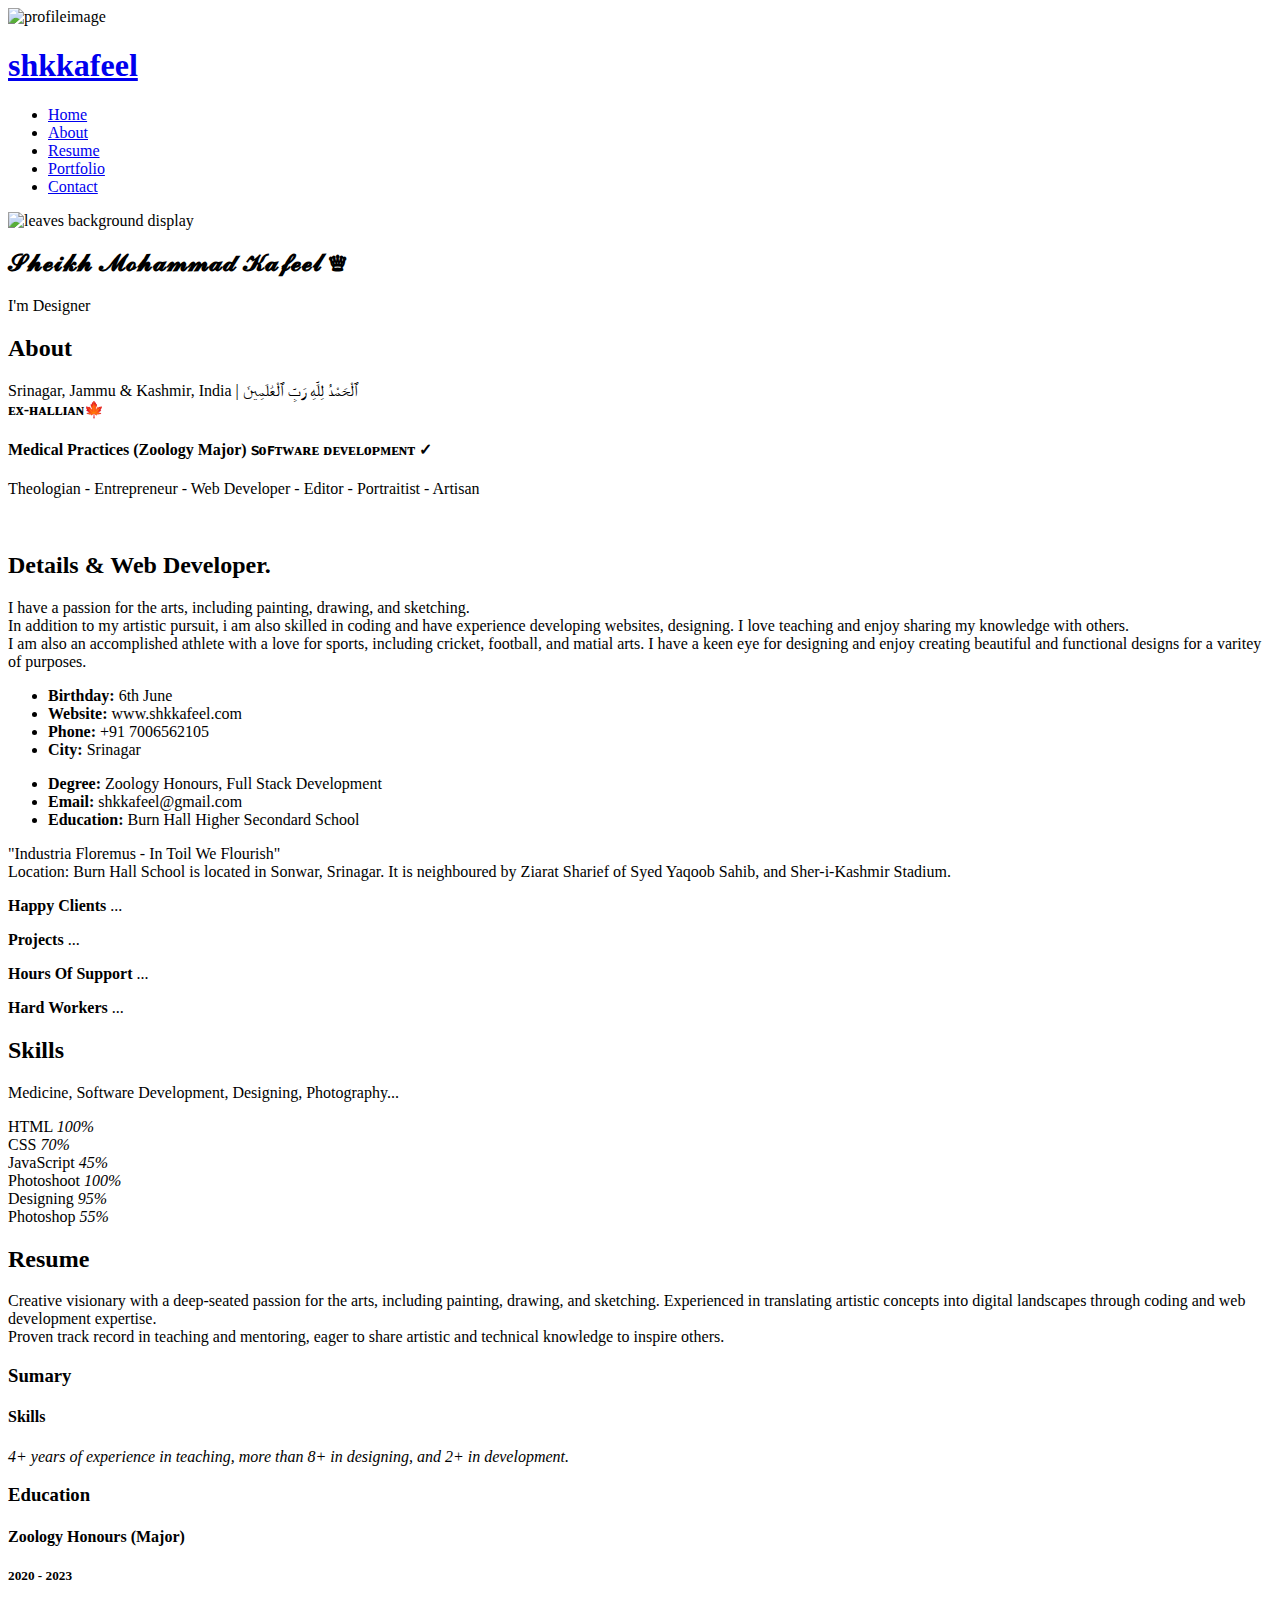
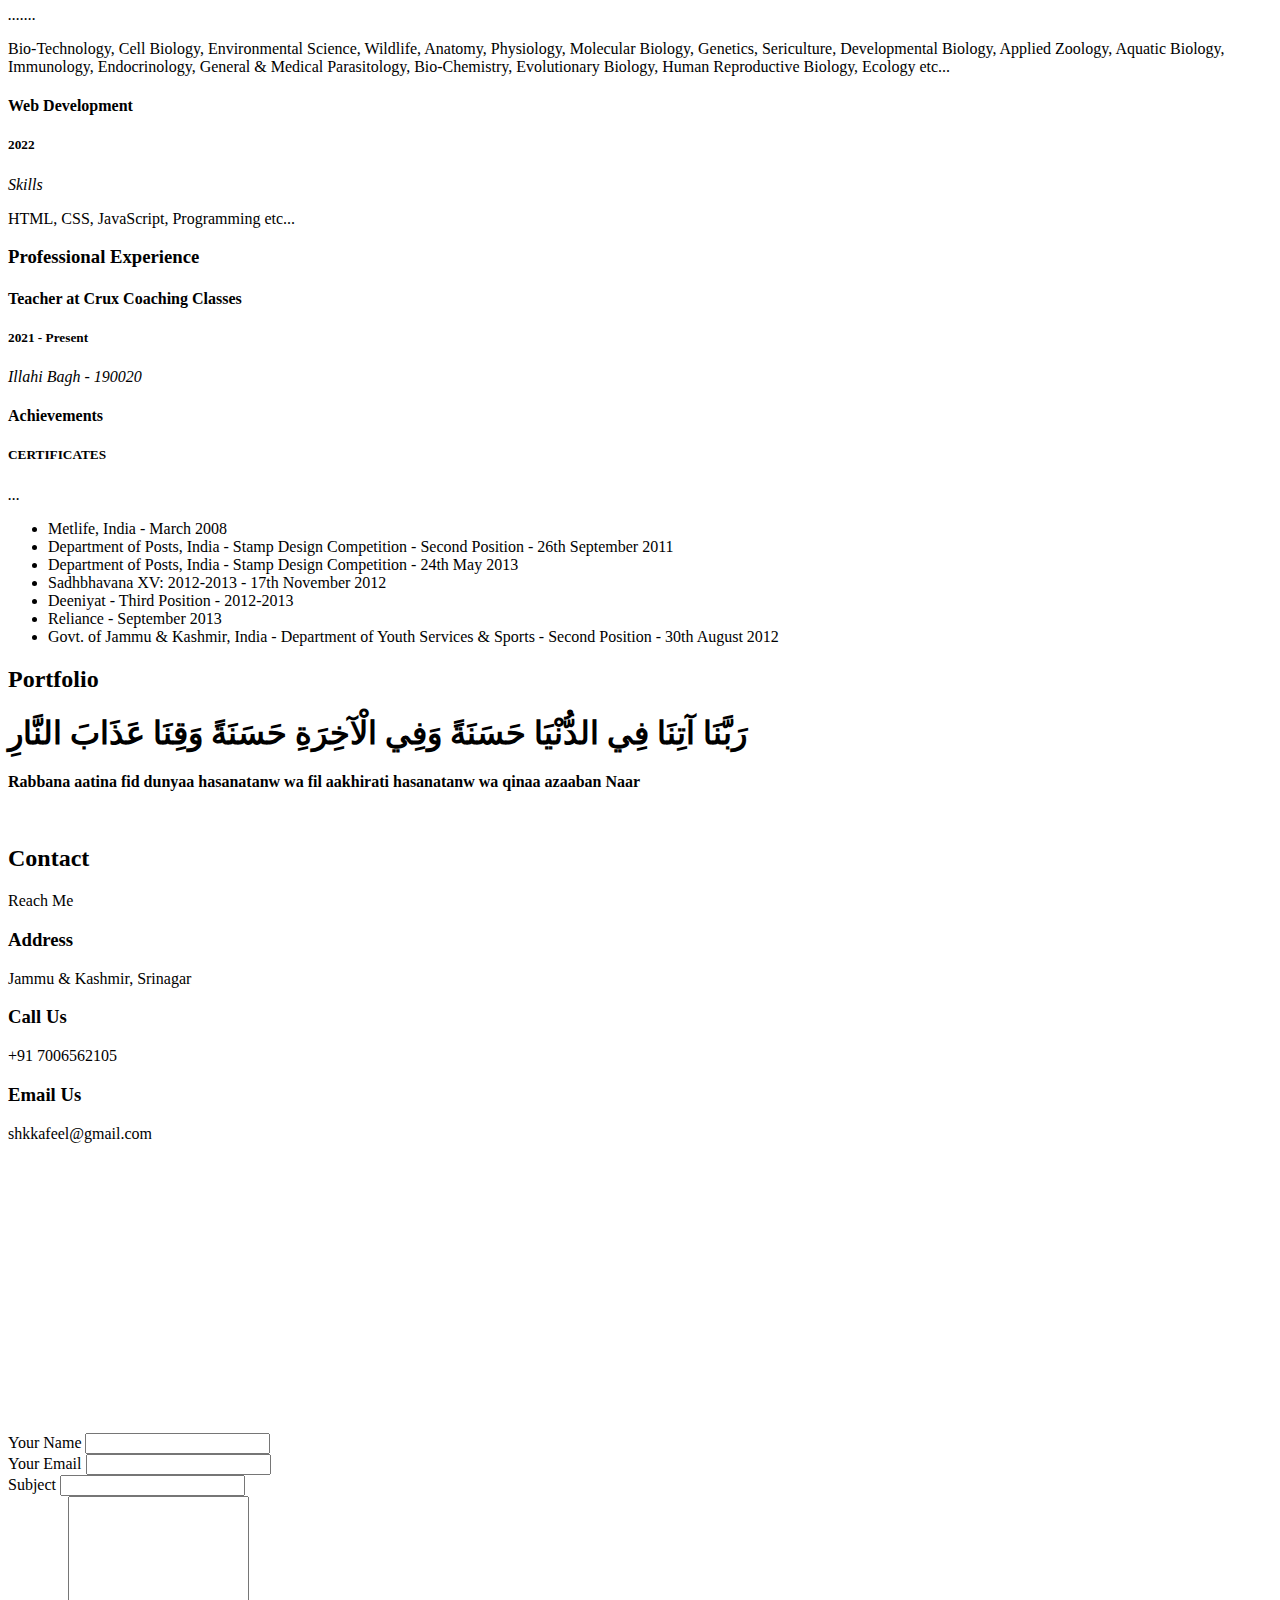
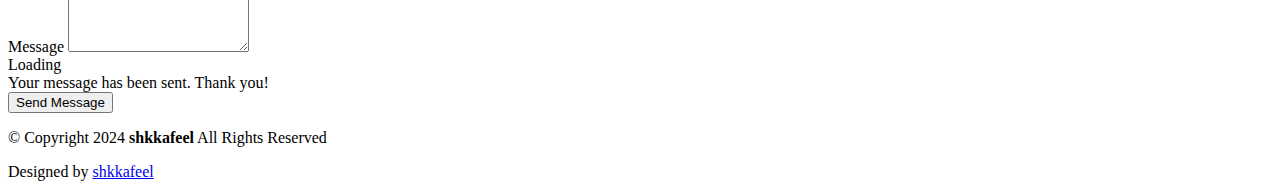
==== commit 272b7df2: "changes" ====
--- a/index.html
+++ b/index.html
@@ -4,13 +4,13 @@
 <head>
   <meta charset="utf-8">
   <meta content="width=device-width, initial-scale=1.0" name="viewport">
-  <title>Index - Portfolio of Shk Kafeel</title>
+  <title>shkkafeel</title>
   <meta content="" name="description">
   <meta content="" name="keywords">
 
   <!-- Favicons -->
   <link href="https://media.licdn.com/dms/image/D4D03AQEfh-eWNklnlw/profile-displayphoto-shrink_200_200/0/1699306717179?e=2147483647&v=beta&t=x8LJ9FSt82QITpQkVcv8jKZO-8t_IyL30K1x3ikSlTg" rel="icon">
-  <link href="assets/img/apple-touch-icon.png" rel="apple-touch-icon">
+  <link href="https://media.licdn.com/dms/image/D4D03AQEfh-eWNklnlw/profile-displayphoto-shrink_200_200/0/1699306717179?e=2147483647&v=beta&t=x8LJ9FSt82QITpQkVcv8jKZO-8t_IyL30K1x3ikSlTg" rel="apple-touch-icon">
 
   <!-- Fonts -->
   <link href="https://fonts.googleapis.com" rel="preconnect">
@@ -330,7 +330,7 @@
 
             <h3 class="resume-title">Education</h3>
             <div class="resume-item">
-              <h4>Zoology Honours (Major) &amp; </h4>
+              <h4>Zoology Honours (Major)</h4>
               <h5>2020 - 2023</h5>
               <p><em>.......</em></p>
               <p>Bio-Technology, Cell Biology, Environmental Science, Wildlife, Anatomy, Physiology, Molecular Biology,
@@ -340,7 +340,7 @@
             </div><!-- Edn Resume Item -->
 
             <div class="resume-item">
-              <h4>Web Development &amp; </h4>
+              <h4>Web Development </h4>
               <h5>2022</h5>
               <p><em>Skills</em></p>
               <p> HTML, CSS, JavaScript, Programming etc... </p>
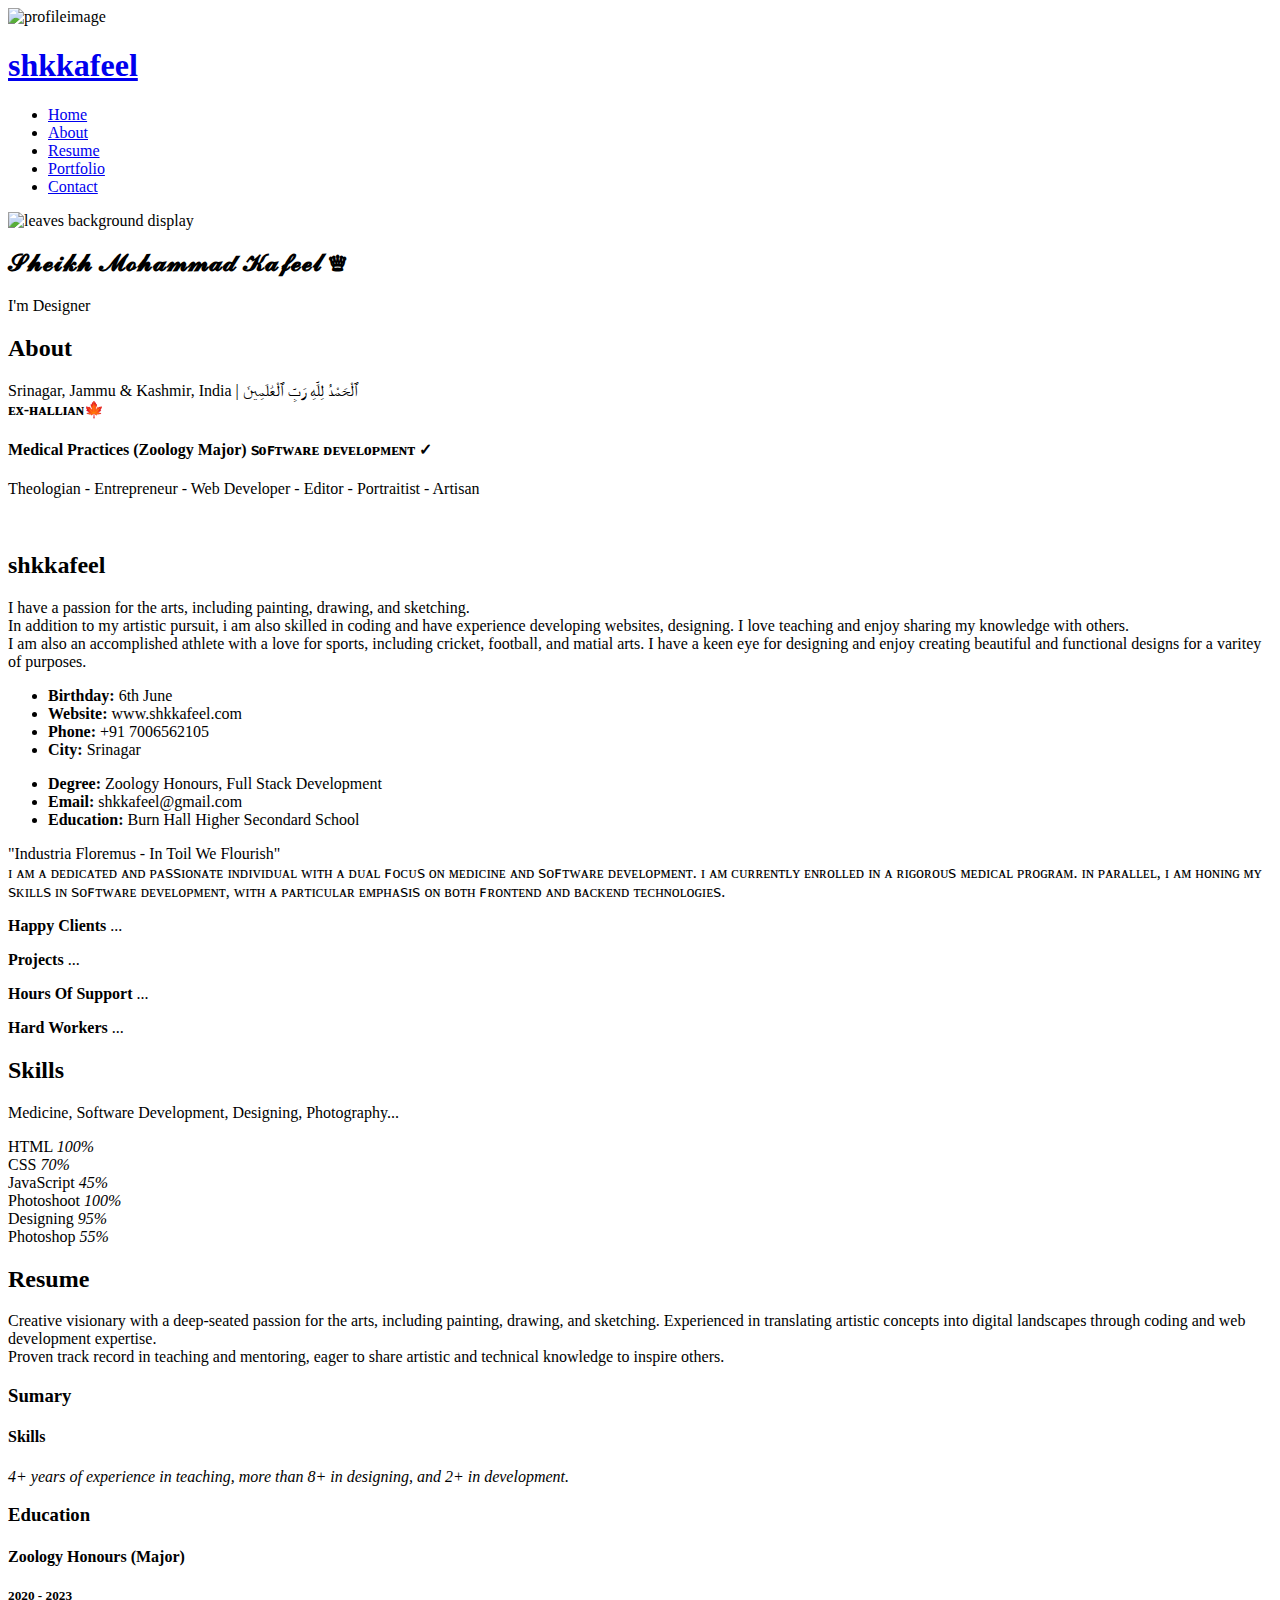
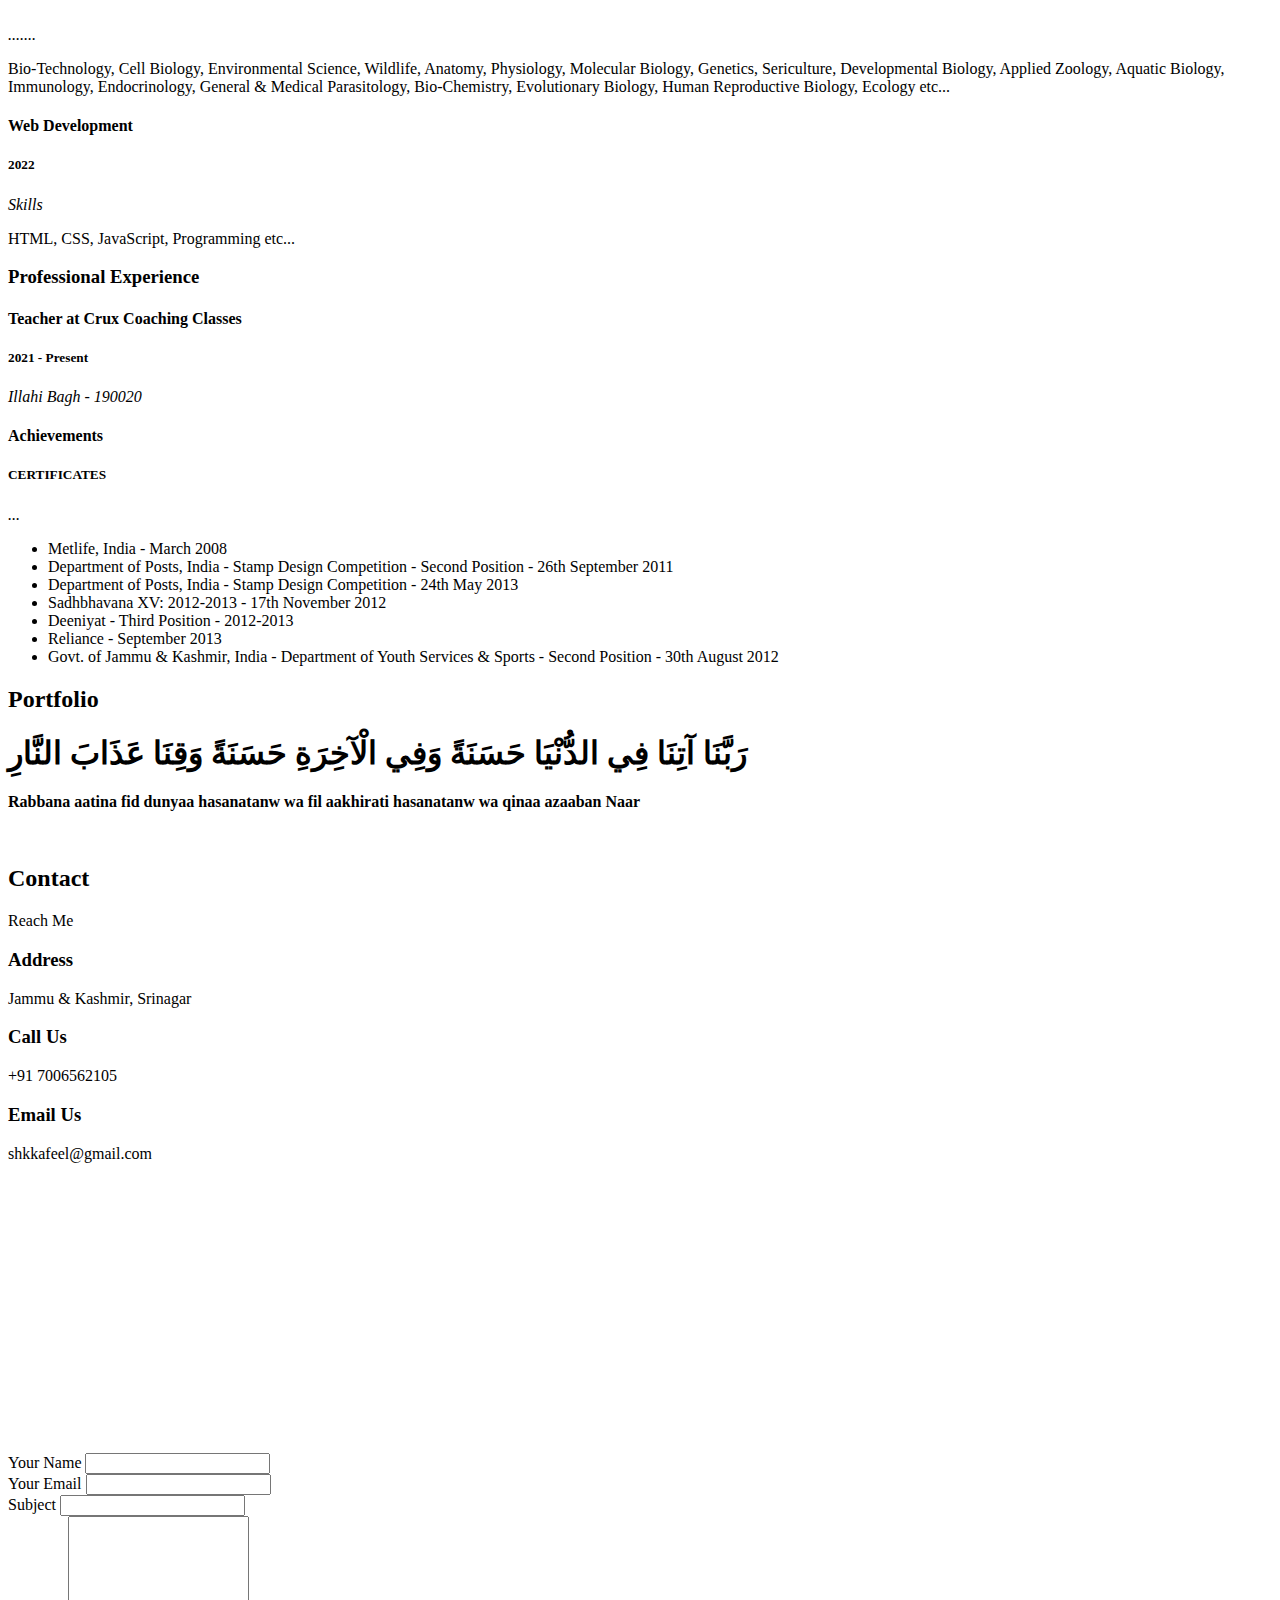
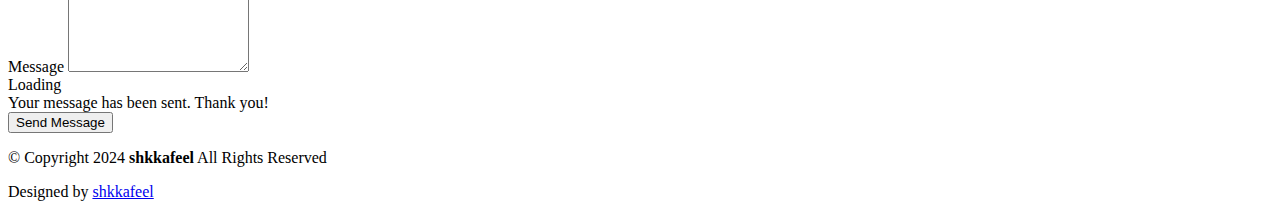
==== commit 0eb25276: "newchanges" ====
--- a/index.html
+++ b/index.html
@@ -134,7 +134,7 @@
               class="img-fluid" alt="">
           </div>
           <div class="col-lg-8 content">
-            <h2>Details &amp; Web Developer.</h2>
+            <h2>shkkafeel</h2>
             <p class="fst-italic py-3">
               I have a passion for the arts, including painting, drawing, and sketching. <br> In addition to my artistic
               pursuit, i am also skilled in coding and have experience developing websites, designing. I love teaching
@@ -165,8 +165,8 @@
               </div>
             </div>
             <p class="py-3">
-              "Industria Floremus - In Toil We Flourish" <br> Location: Burn Hall School is located in Sonwar, Srinagar.
-              It is neighboured by Ziarat Sharief of Syed Yaqoob Sahib, and Sher-i-Kashmir Stadium.
+              "Industria Floremus - In Toil We Flourish" <br>  ɪ ᴀᴍ ᴀ ᴅᴇᴅɪᴄᴀᴛᴇᴅ ᴀɴᴅ ᴘᴀꜱꜱɪᴏɴᴀᴛᴇ ɪɴᴅɪᴠɪᴅᴜᴀʟ ᴡɪᴛʜ ᴀ ᴅᴜᴀʟ ꜰᴏᴄᴜꜱ ᴏɴ ᴍᴇᴅɪᴄɪɴᴇ ᴀɴᴅ ꜱᴏꜰᴛᴡᴀʀᴇ ᴅᴇᴠᴇʟᴏᴘᴍᴇɴᴛ. ɪ ᴀᴍ ᴄᴜʀʀᴇɴᴛʟʏ ᴇɴʀᴏʟʟᴇᴅ ɪɴ ᴀ ʀɪɢᴏʀᴏᴜꜱ ᴍᴇᴅɪᴄᴀʟ ᴘʀᴏɢʀᴀᴍ.
+              ɪɴ ᴘᴀʀᴀʟʟᴇʟ, ɪ ᴀᴍ ʜᴏɴɪɴɢ ᴍʏ ꜱᴋɪʟʟꜱ ɪɴ ꜱᴏꜰᴛᴡᴀʀᴇ ᴅᴇᴠᴇʟᴏᴘᴍᴇɴᴛ, ᴡɪᴛʜ ᴀ ᴘᴀʀᴛɪᴄᴜʟᴀʀ ᴇᴍᴘʜᴀꜱɪꜱ ᴏɴ ʙᴏᴛʜ ꜰʀᴏɴᴛᴇɴᴅ ᴀɴᴅ ʙᴀᴄᴋᴇɴᴅ ᴛᴇᴄʜɴᴏʟᴏɢɪᴇꜱ.
             </p>
           </div>
         </div>
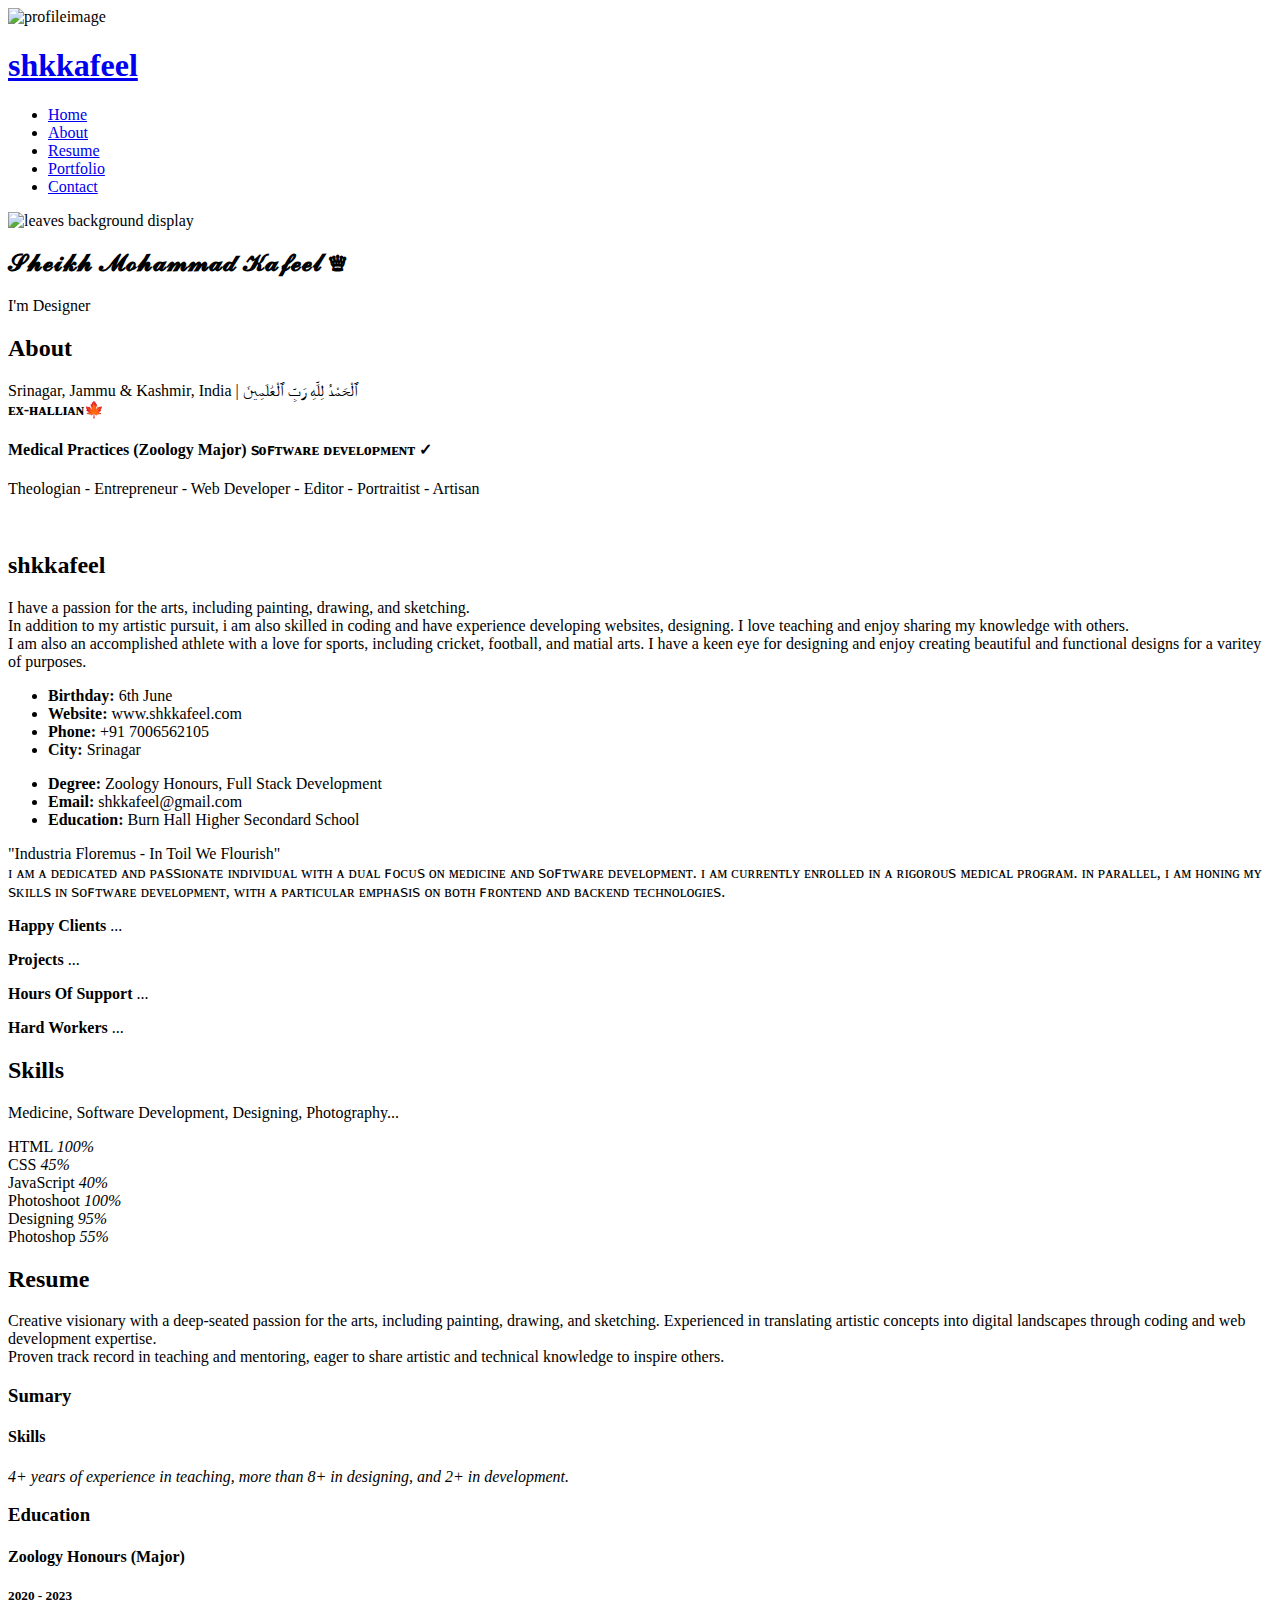
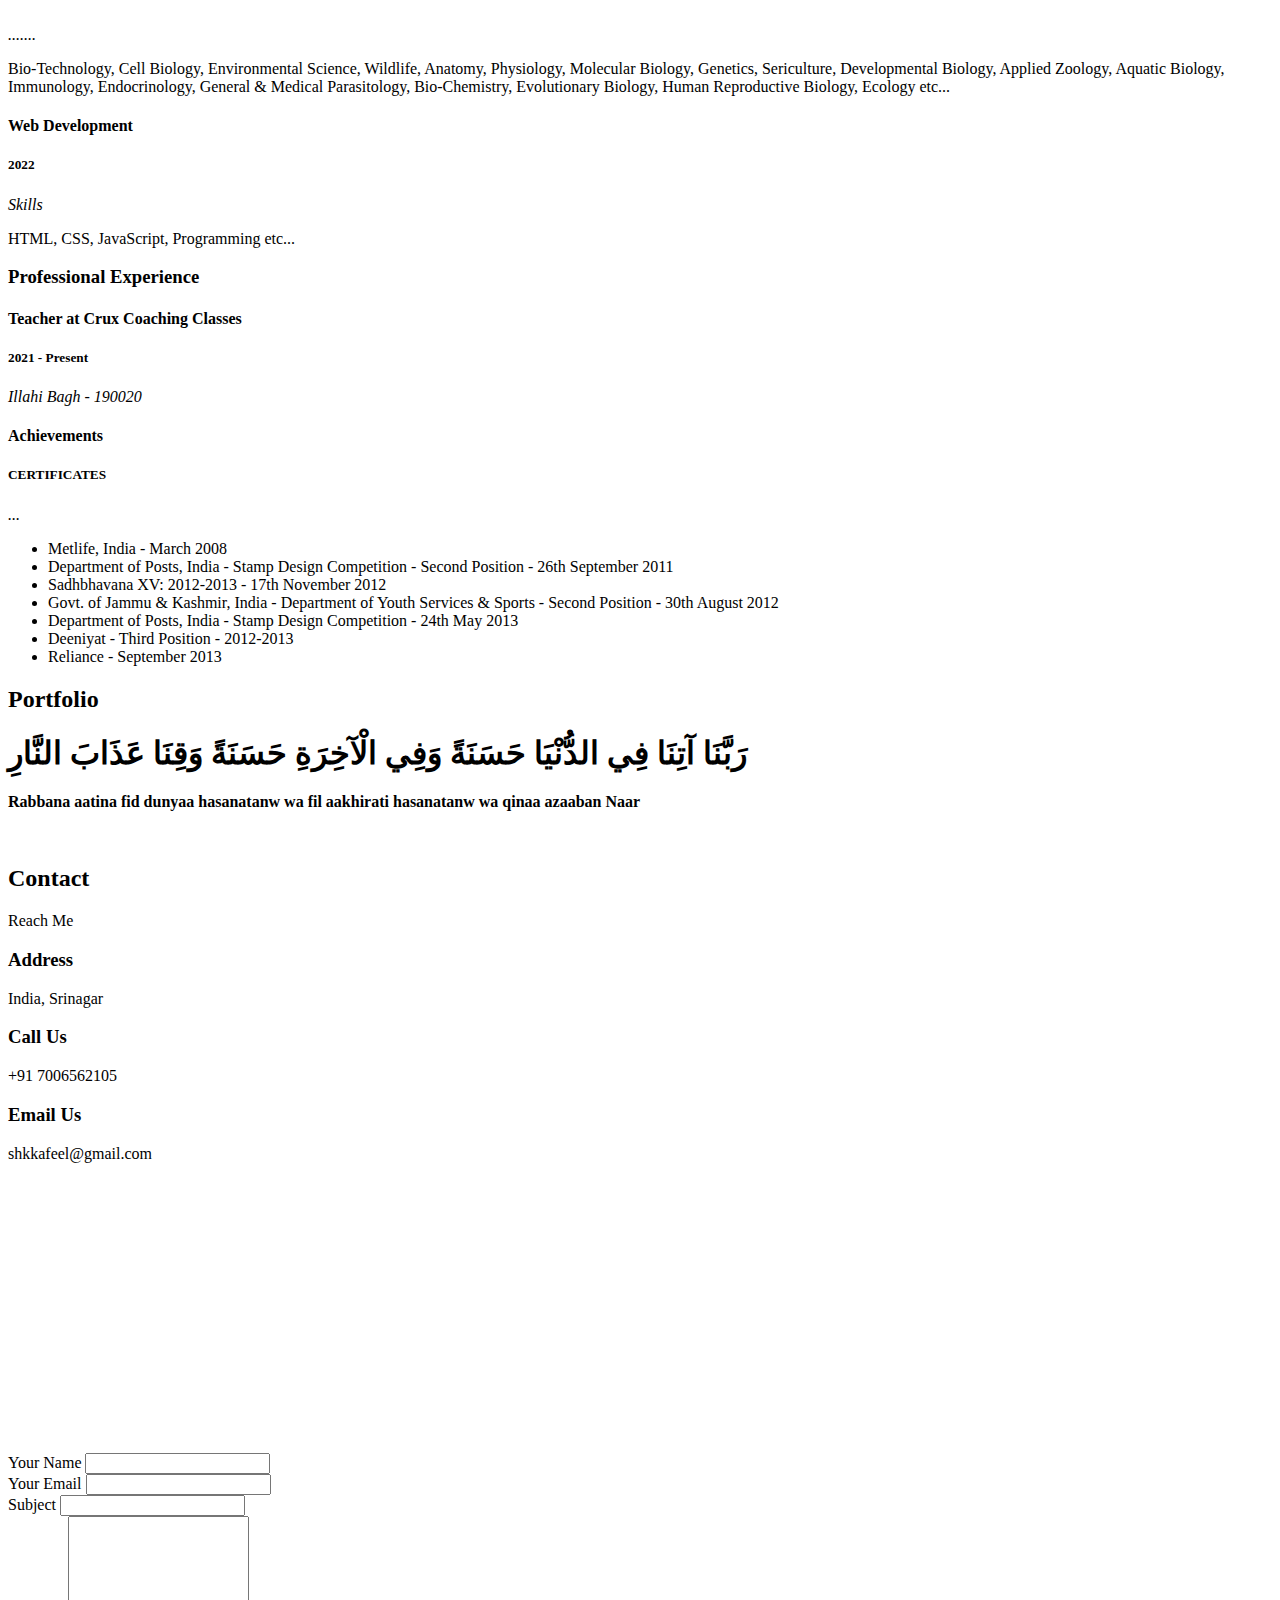
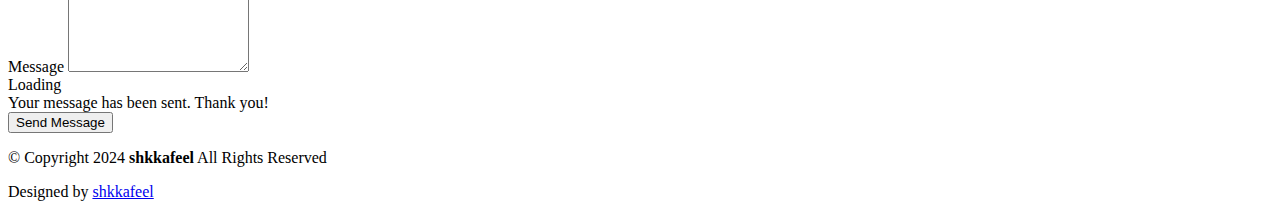
==== commit c7553a19: "Update index.html" ====
--- a/index.html
+++ b/index.html
@@ -9,8 +9,12 @@
   <meta content="" name="keywords">
 
   <!-- Favicons -->
-  <link href="https://media.licdn.com/dms/image/D4D03AQEfh-eWNklnlw/profile-displayphoto-shrink_200_200/0/1699306717179?e=2147483647&v=beta&t=x8LJ9FSt82QITpQkVcv8jKZO-8t_IyL30K1x3ikSlTg" rel="icon">
-  <link href="https://media.licdn.com/dms/image/D4D03AQEfh-eWNklnlw/profile-displayphoto-shrink_200_200/0/1699306717179?e=2147483647&v=beta&t=x8LJ9FSt82QITpQkVcv8jKZO-8t_IyL30K1x3ikSlTg" rel="apple-touch-icon">
+  <link
+    href="https://media.licdn.com/dms/image/D4D03AQEfh-eWNklnlw/profile-displayphoto-shrink_200_200/0/1699306717179?e=2147483647&v=beta&t=x8LJ9FSt82QITpQkVcv8jKZO-8t_IyL30K1x3ikSlTg"
+    rel="icon">
+  <link
+    href="https://media.licdn.com/dms/image/D4D03AQEfh-eWNklnlw/profile-displayphoto-shrink_200_200/0/1699306717179?e=2147483647&v=beta&t=x8LJ9FSt82QITpQkVcv8jKZO-8t_IyL30K1x3ikSlTg"
+    rel="apple-touch-icon">
 
   <!-- Fonts -->
   <link href="https://fonts.googleapis.com" rel="preconnect">
@@ -100,7 +104,7 @@
     <!-- Hero Section -->
     <section id="hero" class="hero section dark-background">
 
-      <img src="https://wallpapercave.com/wp/wp7401475.jpg" alt="leaves background display" data-aos="fade-in" class="">
+      <img src="bgpic.jpg" alt="leaves background display" data-aos="fade-in" class="">
 
       <div class="container" data-aos="fade-up" data-aos-delay="100">
         <h2>𝓢𝓱𝓮𝓲𝓴𝓱 𝓜𝓸𝓱𝓪𝓶𝓶𝓪𝓭 𝓚𝓪𝓯𝓮𝓮𝓵 ♕</h2>
@@ -129,9 +133,7 @@
 
         <div class="row gy-4 justify-content-center">
           <div class="col-lg-4">
-            <img
-              src="https://media.licdn.com/dms/image/D4D03AQEfh-eWNklnlw/profile-displayphoto-shrink_200_200/0/1699306717179?e=2147483647&v=beta&t=x8LJ9FSt82QITpQkVcv8jKZO-8t_IyL30K1x3ikSlTg"
-              class="img-fluid" alt="">
+            <img src="dp.jpg" class="img-fluid" alt="">
           </div>
           <div class="col-lg-8 content">
             <h2>shkkafeel</h2>
@@ -165,8 +167,10 @@
               </div>
             </div>
             <p class="py-3">
-              "Industria Floremus - In Toil We Flourish" <br>  ɪ ᴀᴍ ᴀ ᴅᴇᴅɪᴄᴀᴛᴇᴅ ᴀɴᴅ ᴘᴀꜱꜱɪᴏɴᴀᴛᴇ ɪɴᴅɪᴠɪᴅᴜᴀʟ ᴡɪᴛʜ ᴀ ᴅᴜᴀʟ ꜰᴏᴄᴜꜱ ᴏɴ ᴍᴇᴅɪᴄɪɴᴇ ᴀɴᴅ ꜱᴏꜰᴛᴡᴀʀᴇ ᴅᴇᴠᴇʟᴏᴘᴍᴇɴᴛ. ɪ ᴀᴍ ᴄᴜʀʀᴇɴᴛʟʏ ᴇɴʀᴏʟʟᴇᴅ ɪɴ ᴀ ʀɪɢᴏʀᴏᴜꜱ ᴍᴇᴅɪᴄᴀʟ ᴘʀᴏɢʀᴀᴍ.
-              ɪɴ ᴘᴀʀᴀʟʟᴇʟ, ɪ ᴀᴍ ʜᴏɴɪɴɢ ᴍʏ ꜱᴋɪʟʟꜱ ɪɴ ꜱᴏꜰᴛᴡᴀʀᴇ ᴅᴇᴠᴇʟᴏᴘᴍᴇɴᴛ, ᴡɪᴛʜ ᴀ ᴘᴀʀᴛɪᴄᴜʟᴀʀ ᴇᴍᴘʜᴀꜱɪꜱ ᴏɴ ʙᴏᴛʜ ꜰʀᴏɴᴛᴇɴᴅ ᴀɴᴅ ʙᴀᴄᴋᴇɴᴅ ᴛᴇᴄʜɴᴏʟᴏɢɪᴇꜱ.
+              "Industria Floremus - In Toil We Flourish" <br> ɪ ᴀᴍ ᴀ ᴅᴇᴅɪᴄᴀᴛᴇᴅ ᴀɴᴅ ᴘᴀꜱꜱɪᴏɴᴀᴛᴇ ɪɴᴅɪᴠɪᴅᴜᴀʟ ᴡɪᴛʜ ᴀ ᴅᴜᴀʟ
+              ꜰᴏᴄᴜꜱ ᴏɴ ᴍᴇᴅɪᴄɪɴᴇ ᴀɴᴅ ꜱᴏꜰᴛᴡᴀʀᴇ ᴅᴇᴠᴇʟᴏᴘᴍᴇɴᴛ. ɪ ᴀᴍ ᴄᴜʀʀᴇɴᴛʟʏ ᴇɴʀᴏʟʟᴇᴅ ɪɴ ᴀ ʀɪɢᴏʀᴏᴜꜱ ᴍᴇᴅɪᴄᴀʟ ᴘʀᴏɢʀᴀᴍ.
+              ɪɴ ᴘᴀʀᴀʟʟᴇʟ, ɪ ᴀᴍ ʜᴏɴɪɴɢ ᴍʏ ꜱᴋɪʟʟꜱ ɪɴ ꜱᴏꜰᴛᴡᴀʀᴇ ᴅᴇᴠᴇʟᴏᴘᴍᴇɴᴛ, ᴡɪᴛʜ ᴀ ᴘᴀʀᴛɪᴄᴜʟᴀʀ ᴇᴍᴘʜᴀꜱɪꜱ ᴏɴ ʙᴏᴛʜ ꜰʀᴏɴᴛᴇɴᴅ
+              ᴀɴᴅ ʙᴀᴄᴋᴇɴᴅ ᴛᴇᴄʜɴᴏʟᴏɢɪᴇꜱ.
             </p>
           </div>
         </div>
@@ -248,17 +252,17 @@
             </div><!-- End Skills Item -->
 
             <div class="progress">
-              <span class="skill"><span>CSS</span> <i class="val">70%</i></span>
-              <div class="progress-bar-wrap">
-                <div class="progress-bar" role="progressbar" aria-valuenow="70" aria-valuemin="0" aria-valuemax="100">
-                </div>
-              </div>
-            </div><!-- End Skills Item -->
-
-            <div class="progress">
-              <span class="skill"><span>JavaScript</span> <i class="val">45%</i></span>
+              <span class="skill"><span>CSS</span> <i class="val">45%</i></span>
               <div class="progress-bar-wrap">
                 <div class="progress-bar" role="progressbar" aria-valuenow="45" aria-valuemin="0" aria-valuemax="100">
+                </div>
+              </div>
+            </div><!-- End Skills Item -->
+
+            <div class="progress">
+              <span class="skill"><span>JavaScript</span> <i class="val">40%</i></span>
+              <div class="progress-bar-wrap">
+                <div class="progress-bar" role="progressbar" aria-valuenow="40" aria-valuemin="0" aria-valuemax="100">
                 </div>
               </div>
             </div><!-- End Skills Item -->
@@ -372,12 +376,13 @@
               <ul>
                 <li>Metlife, India - March 2008 </li>
                 <li>Department of Posts, India - Stamp Design Competition - Second Position - 26th September 2011</li>
+                <li>Sadhbhavana XV: 2012-2013 - 17th November 2012</li>
+                <li>Govt. of Jammu & Kashmir, India - Department of Youth Services & Sports - Second Position - 30th
+                  August 2012</li>
                 <li>Department of Posts, India - Stamp Design Competition - 24th May 2013</li>
-                <li>Sadhbhavana XV: 2012-2013 - 17th November 2012</li>
                 <li>Deeniyat - Third Position - 2012-2013</li>
                 <li>Reliance - September 2013</li>
-                <li>Govt. of Jammu & Kashmir, India - Department of Youth Services & Sports - Second Position - 30th
-                  August 2012</li>
+                
 
               </ul>
             </div><!-- Edn Resume Item -->
@@ -811,7 +816,7 @@
                   <i class="bi bi-geo-alt flex-shrink-0"></i>
                   <div>
                     <h3>Address</h3>
-                    <p>Jammu & Kashmir, Srinagar</p>
+                    <p>India, Srinagar</p>
                   </div>
                 </div><!-- End Info Item -->
 
@@ -831,7 +836,10 @@
                   </div>
                 </div><!-- End Info Item -->
 
-                <iframe src="https://www.google.com/maps/embed?pb=!1m18!1m12!1m3!1d853.4655654236057!2d74.81408453544806!3d34.14842262667523!2m3!1f0!2f0!3f0!3m2!1i1024!2i768!4f13.1!3m3!1m2!1s0x38e1855364e4b0e9%3A0x35deafca59a1793c!2sCrux%20Coaching%20Classes!5e0!3m2!1sen!2sin!4v1719652612668!5m2!1sen!2sin" width="100%" height="270" style="border:0;" allowfullscreen="" loading="lazy" referrerpolicy="no-referrer-when-downgrade"></iframe>
+                <iframe
+                  src="https://www.google.com/maps/embed?pb=!1m18!1m12!1m3!1d853.4655654236057!2d74.81408453544806!3d34.14842262667523!2m3!1f0!2f0!3f0!3m2!1i1024!2i768!4f13.1!3m3!1m2!1s0x38e1855364e4b0e9%3A0x35deafca59a1793c!2sCrux%20Coaching%20Classes!5e0!3m2!1sen!2sin!4v1719652612668!5m2!1sen!2sin"
+                  width="100%" height="270" style="border:0;" allowfullscreen="" loading="lazy"
+                  referrerpolicy="no-referrer-when-downgrade"></iframe>
               </div>
             </div>
 
@@ -923,4 +931,4 @@
 
 </body>
 
-</html>+</html>
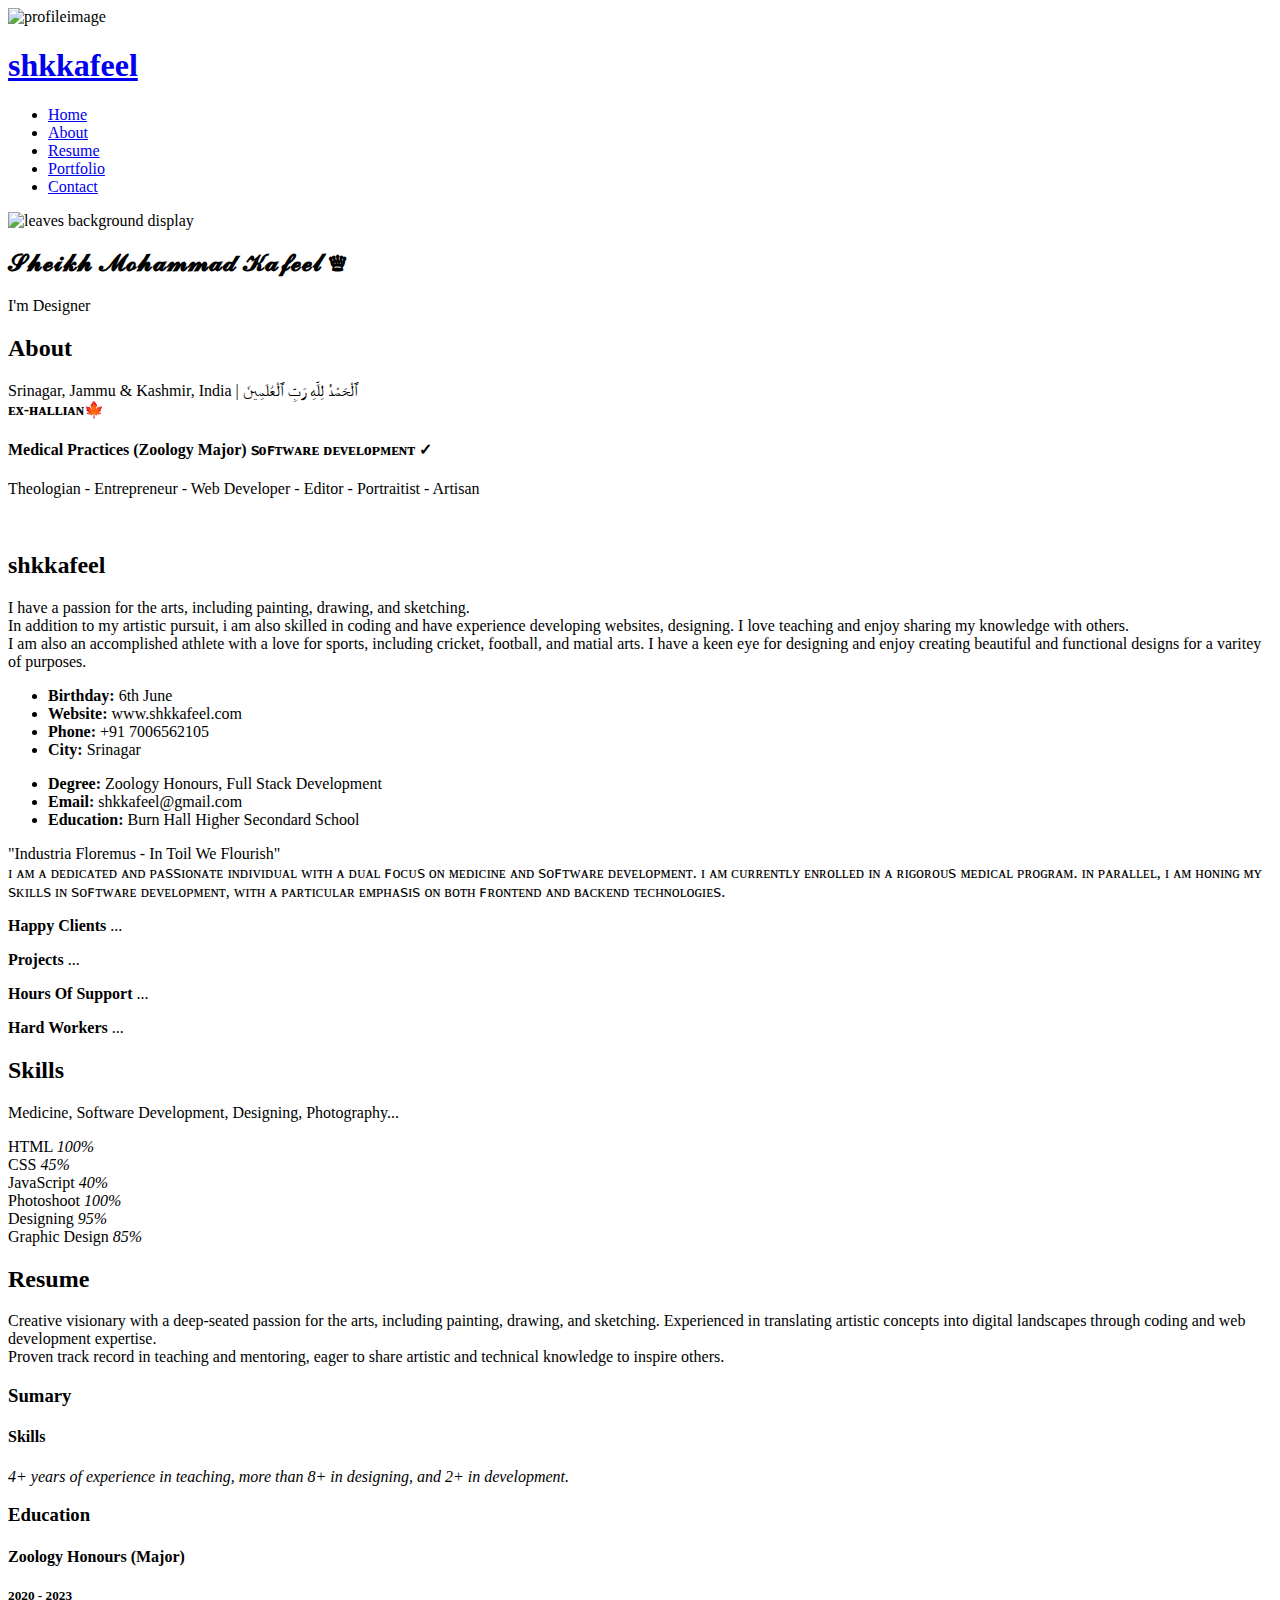
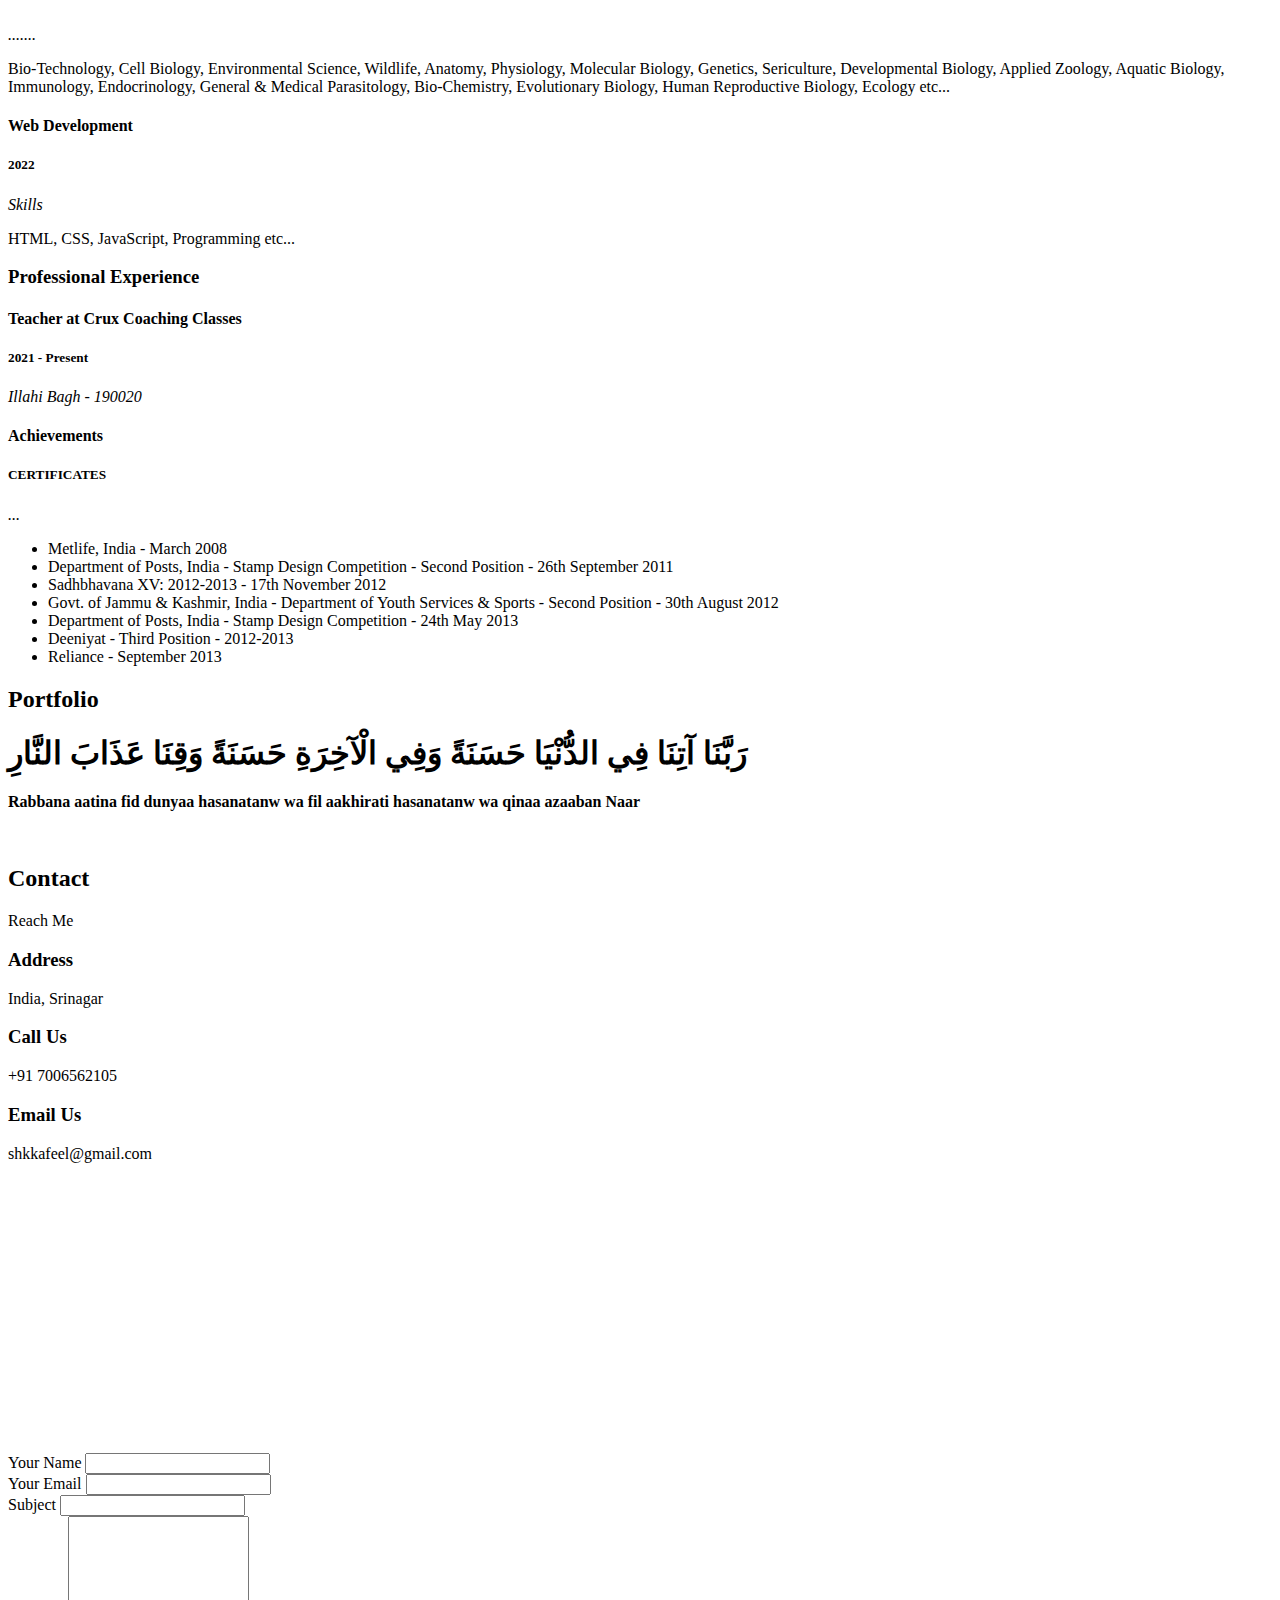
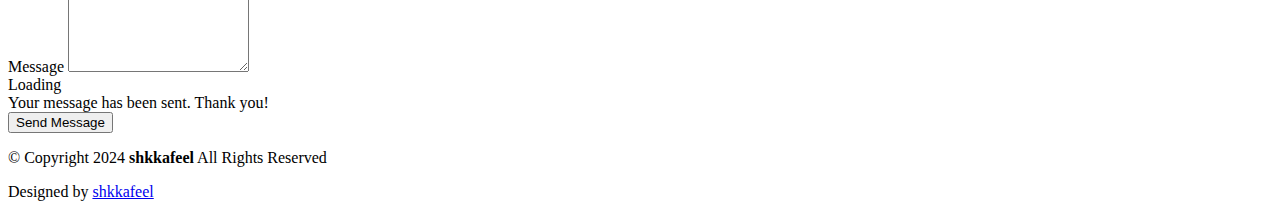
==== commit 204d641e: "Update index.html" ====
--- a/index.html
+++ b/index.html
@@ -288,9 +288,9 @@
             </div><!-- End Skills Item -->
 
             <div class="progress">
-              <span class="skill"><span>Photoshop</span> <i class="val">55%</i></span>
+              <span class="skill"><span>Graphic Design</span> <i class="val">85%</i></span>
               <div class="progress-bar-wrap">
-                <div class="progress-bar" role="progressbar" aria-valuenow="55" aria-valuemin="0" aria-valuemax="100">
+                <div class="progress-bar" role="progressbar" aria-valuenow="85" aria-valuemin="0" aria-valuemax="100">
                 </div>
               </div>
             </div><!-- End Skills Item -->
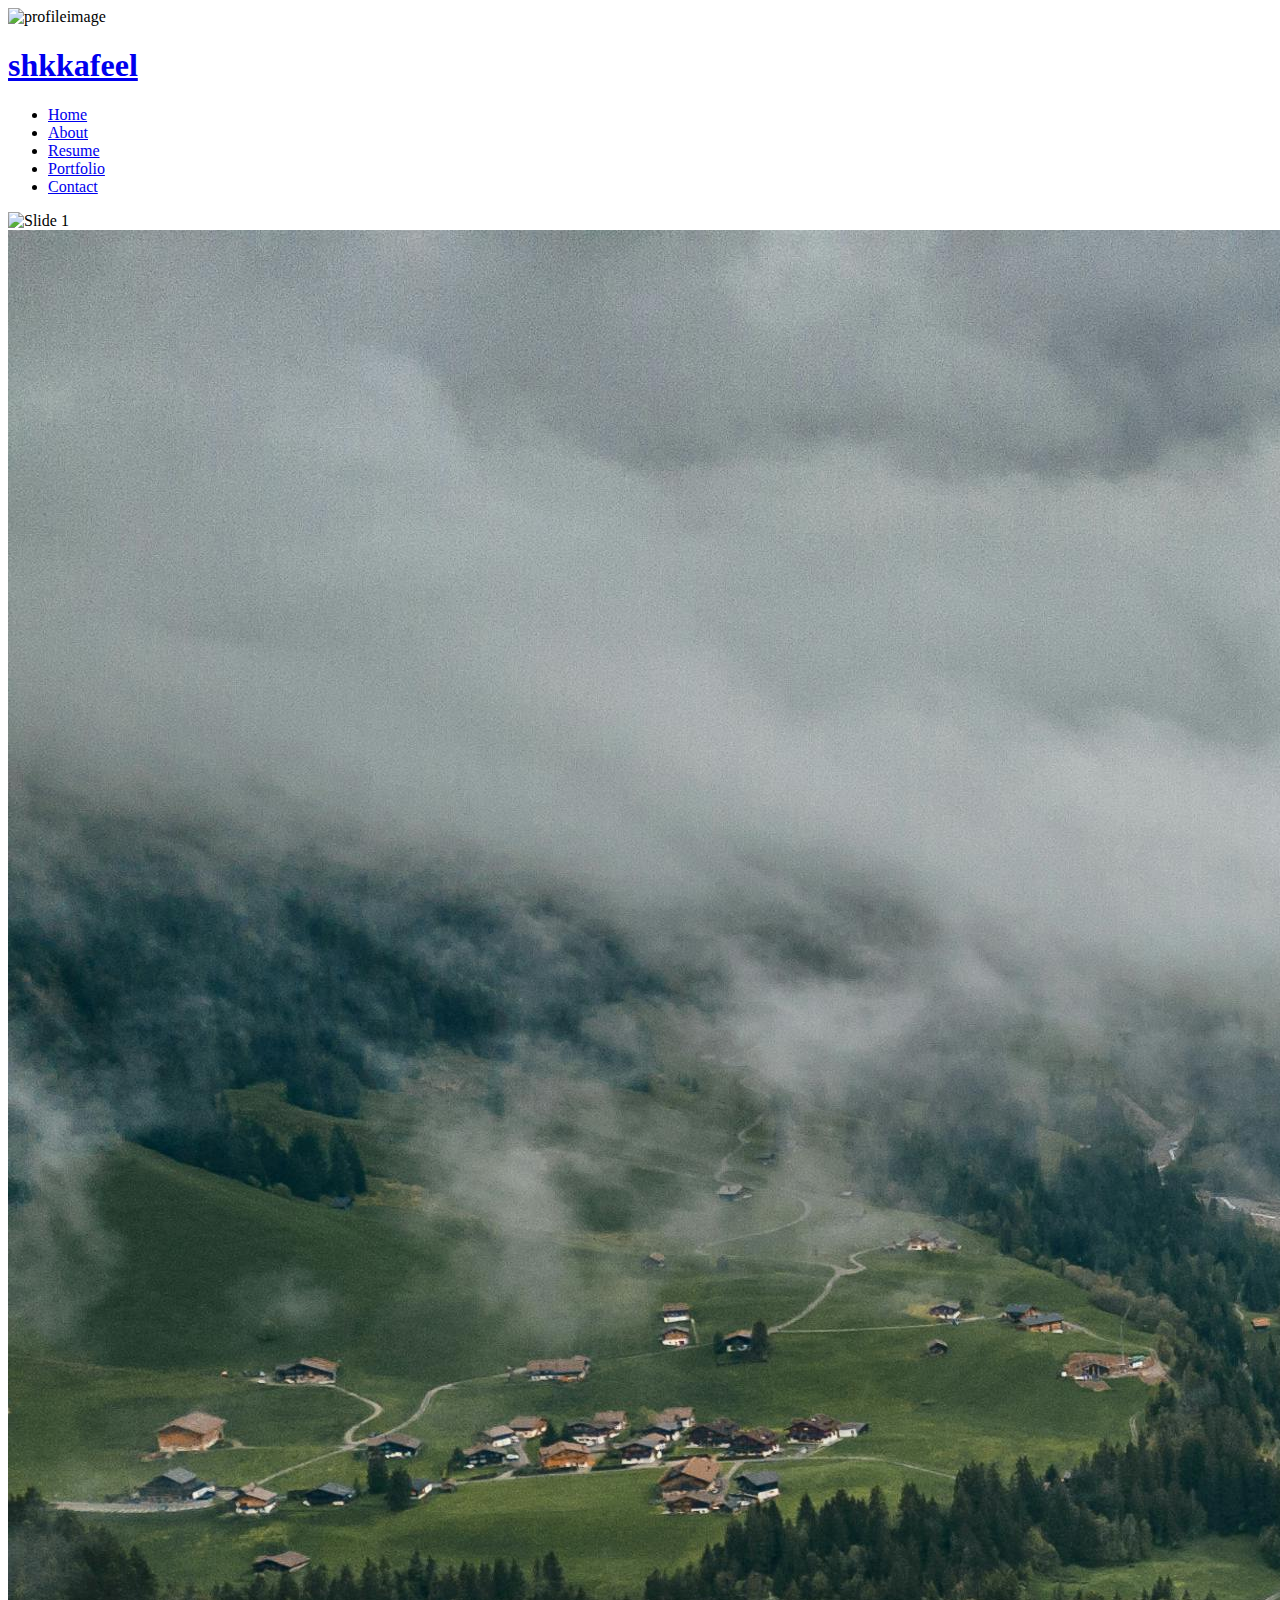
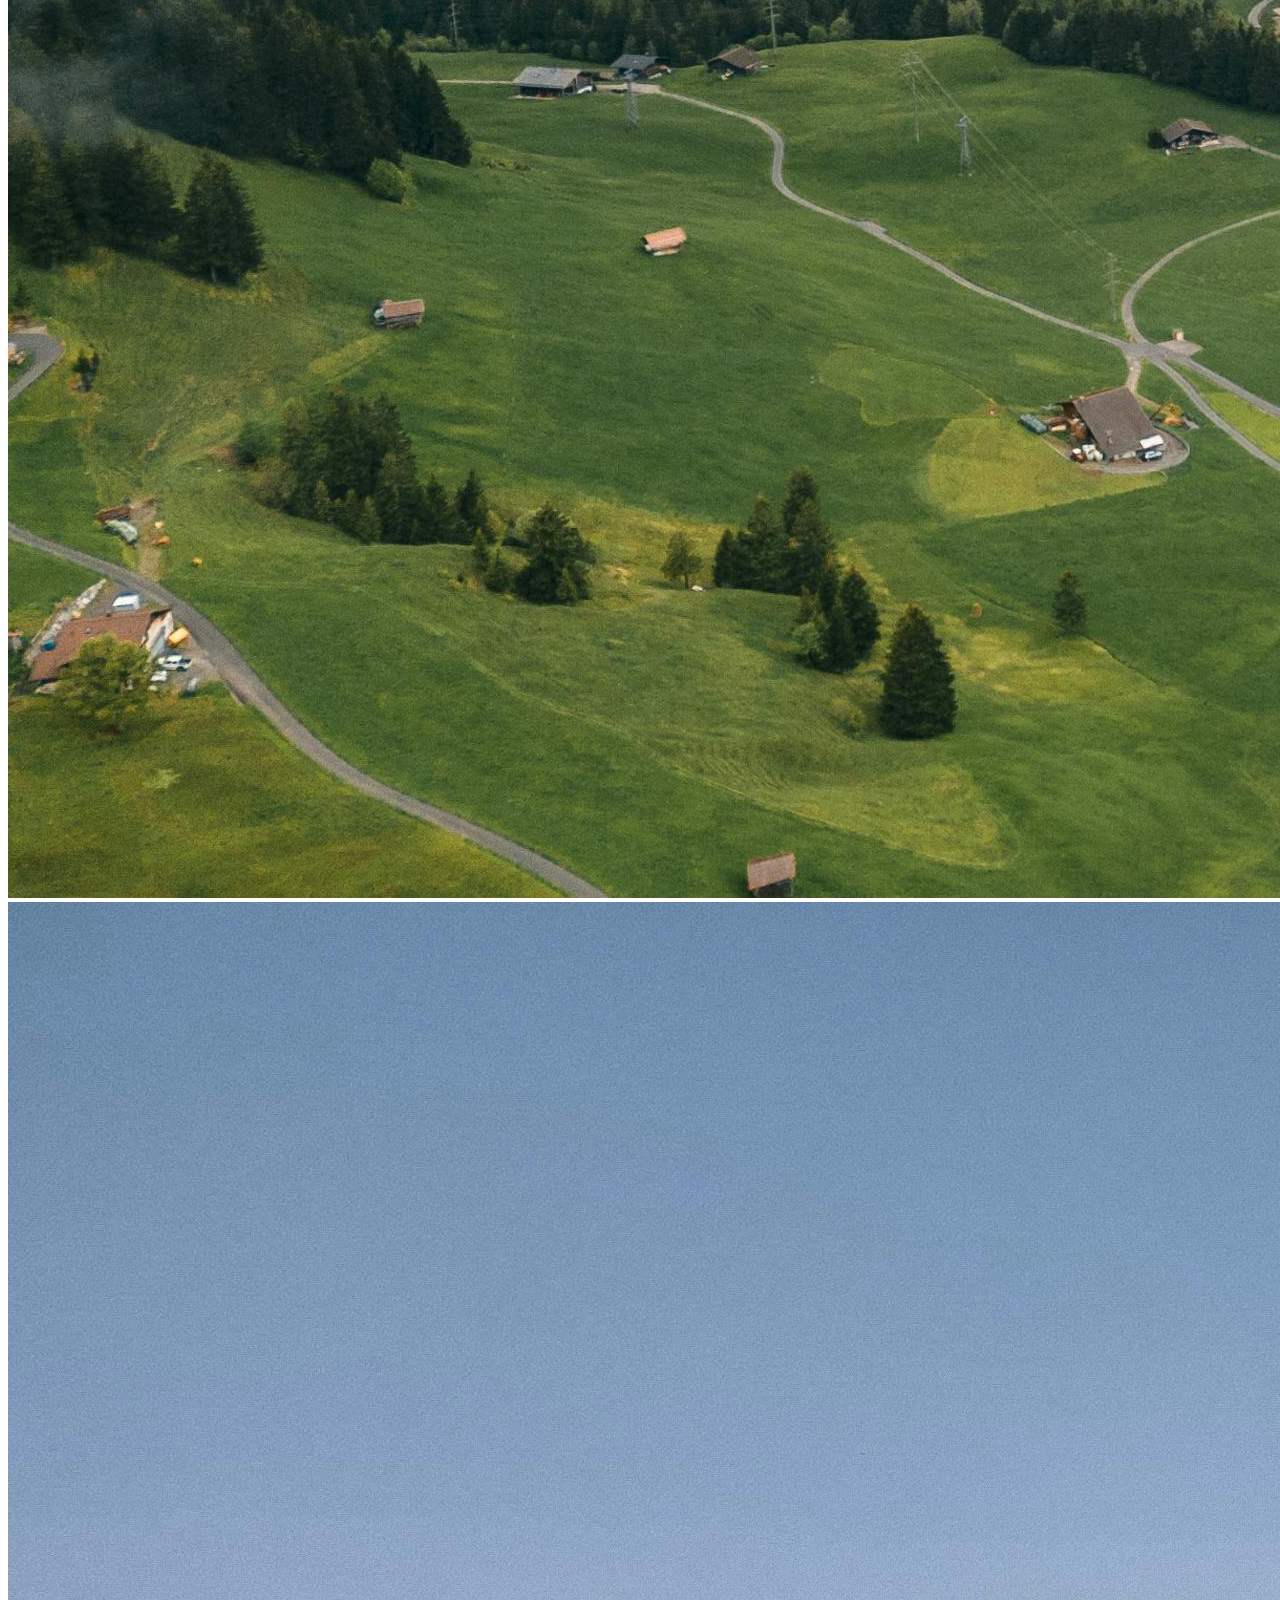
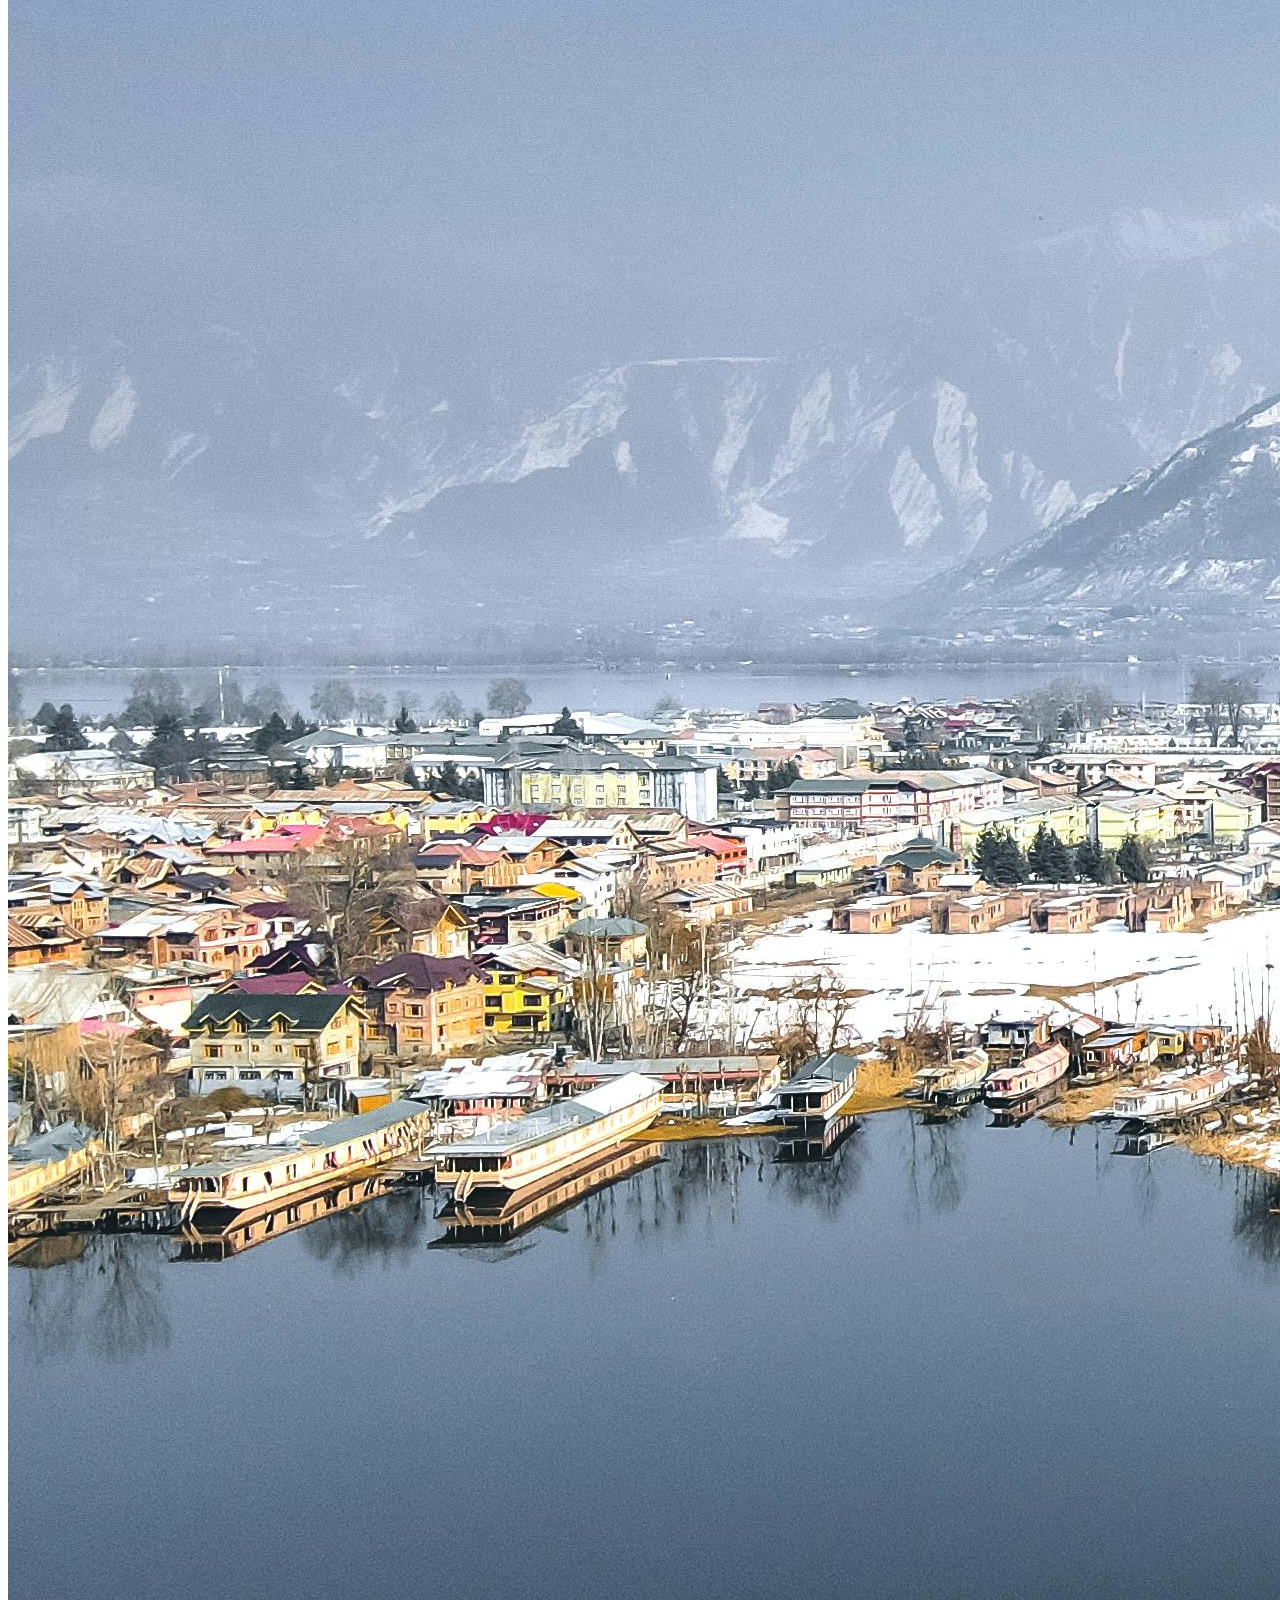
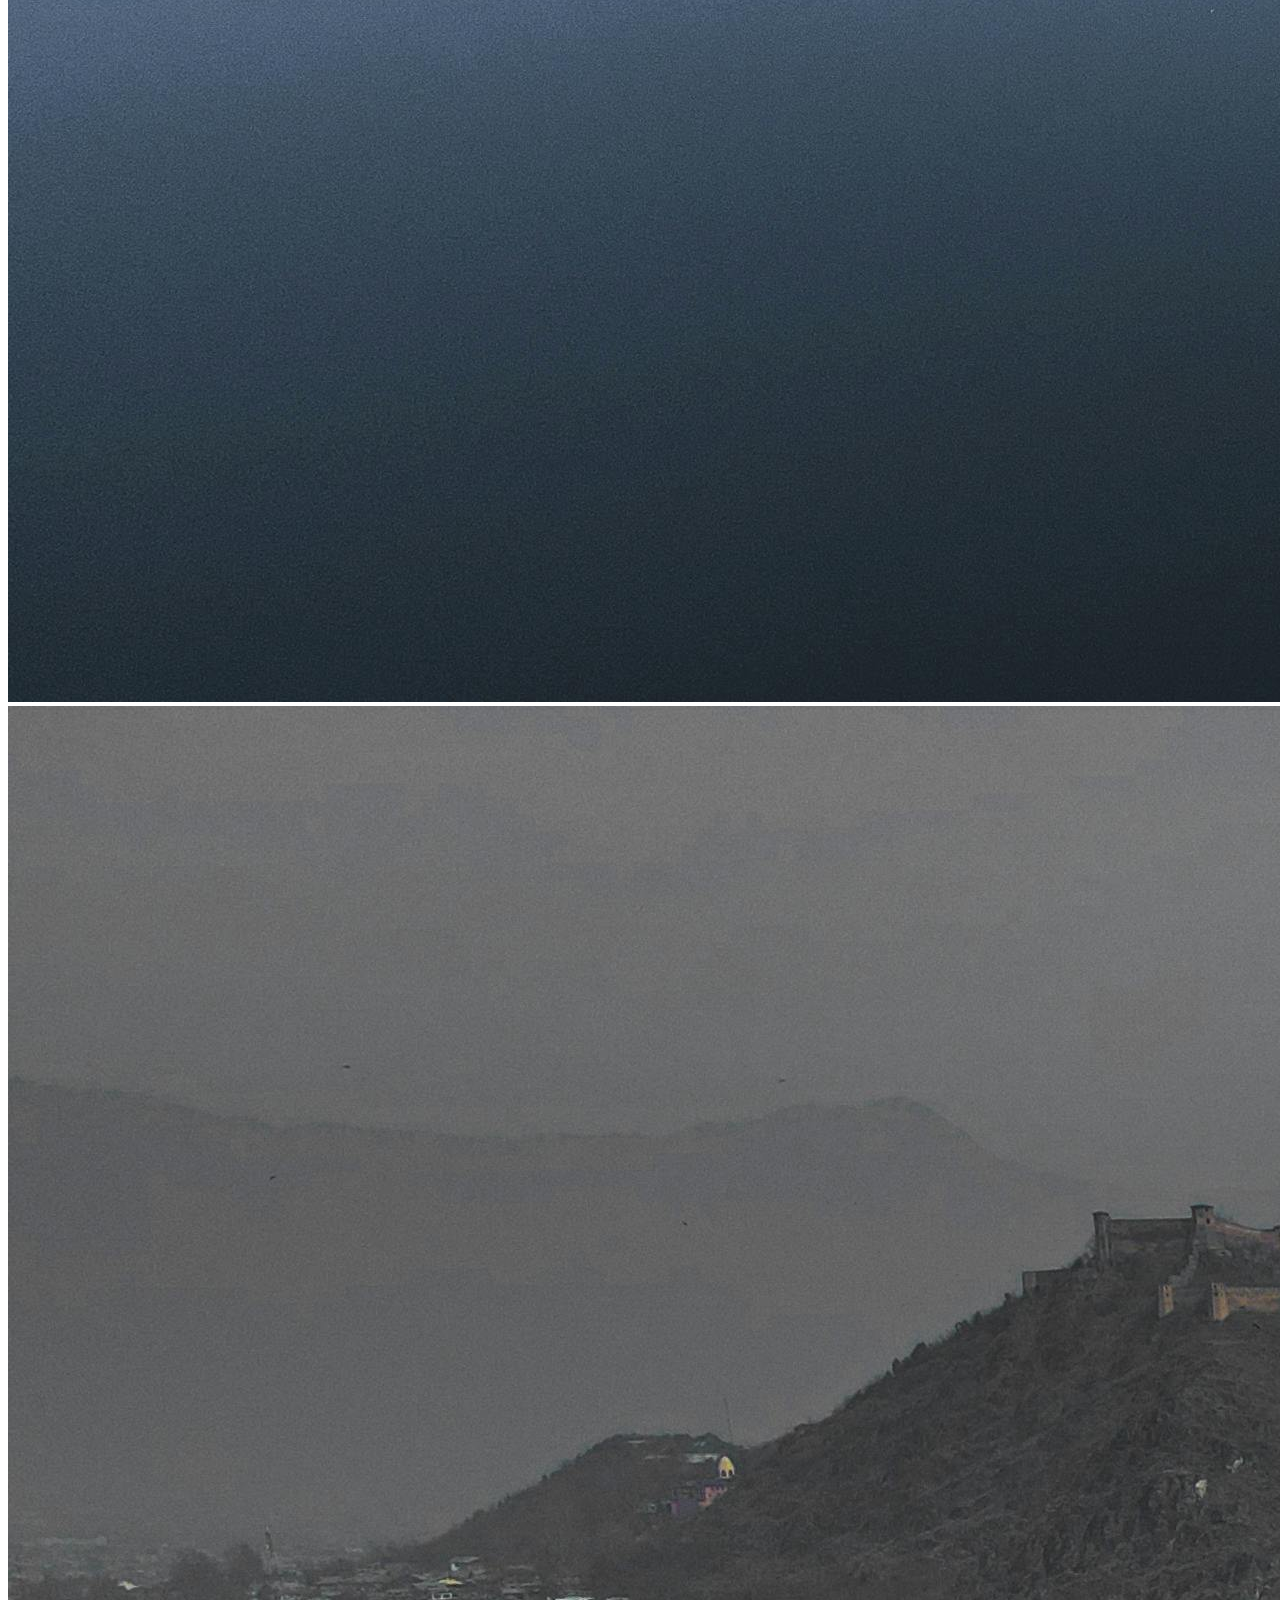
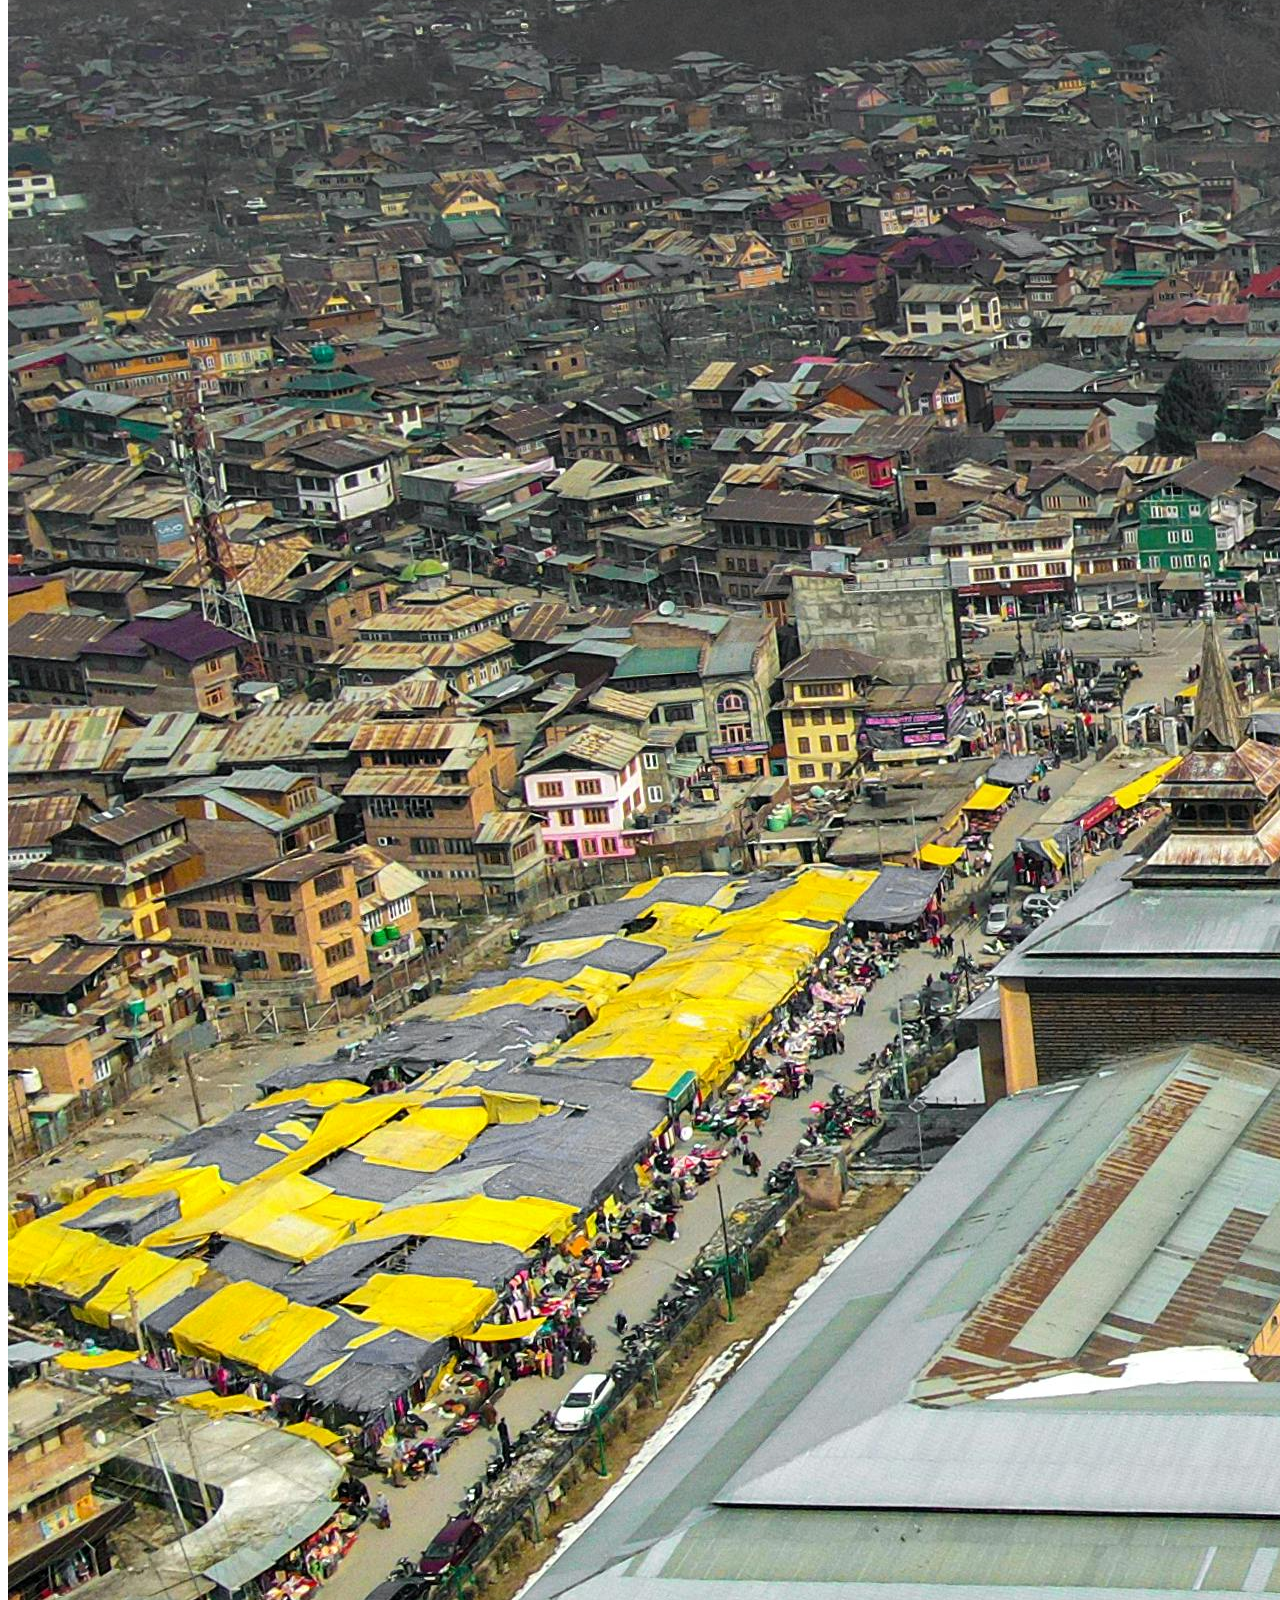
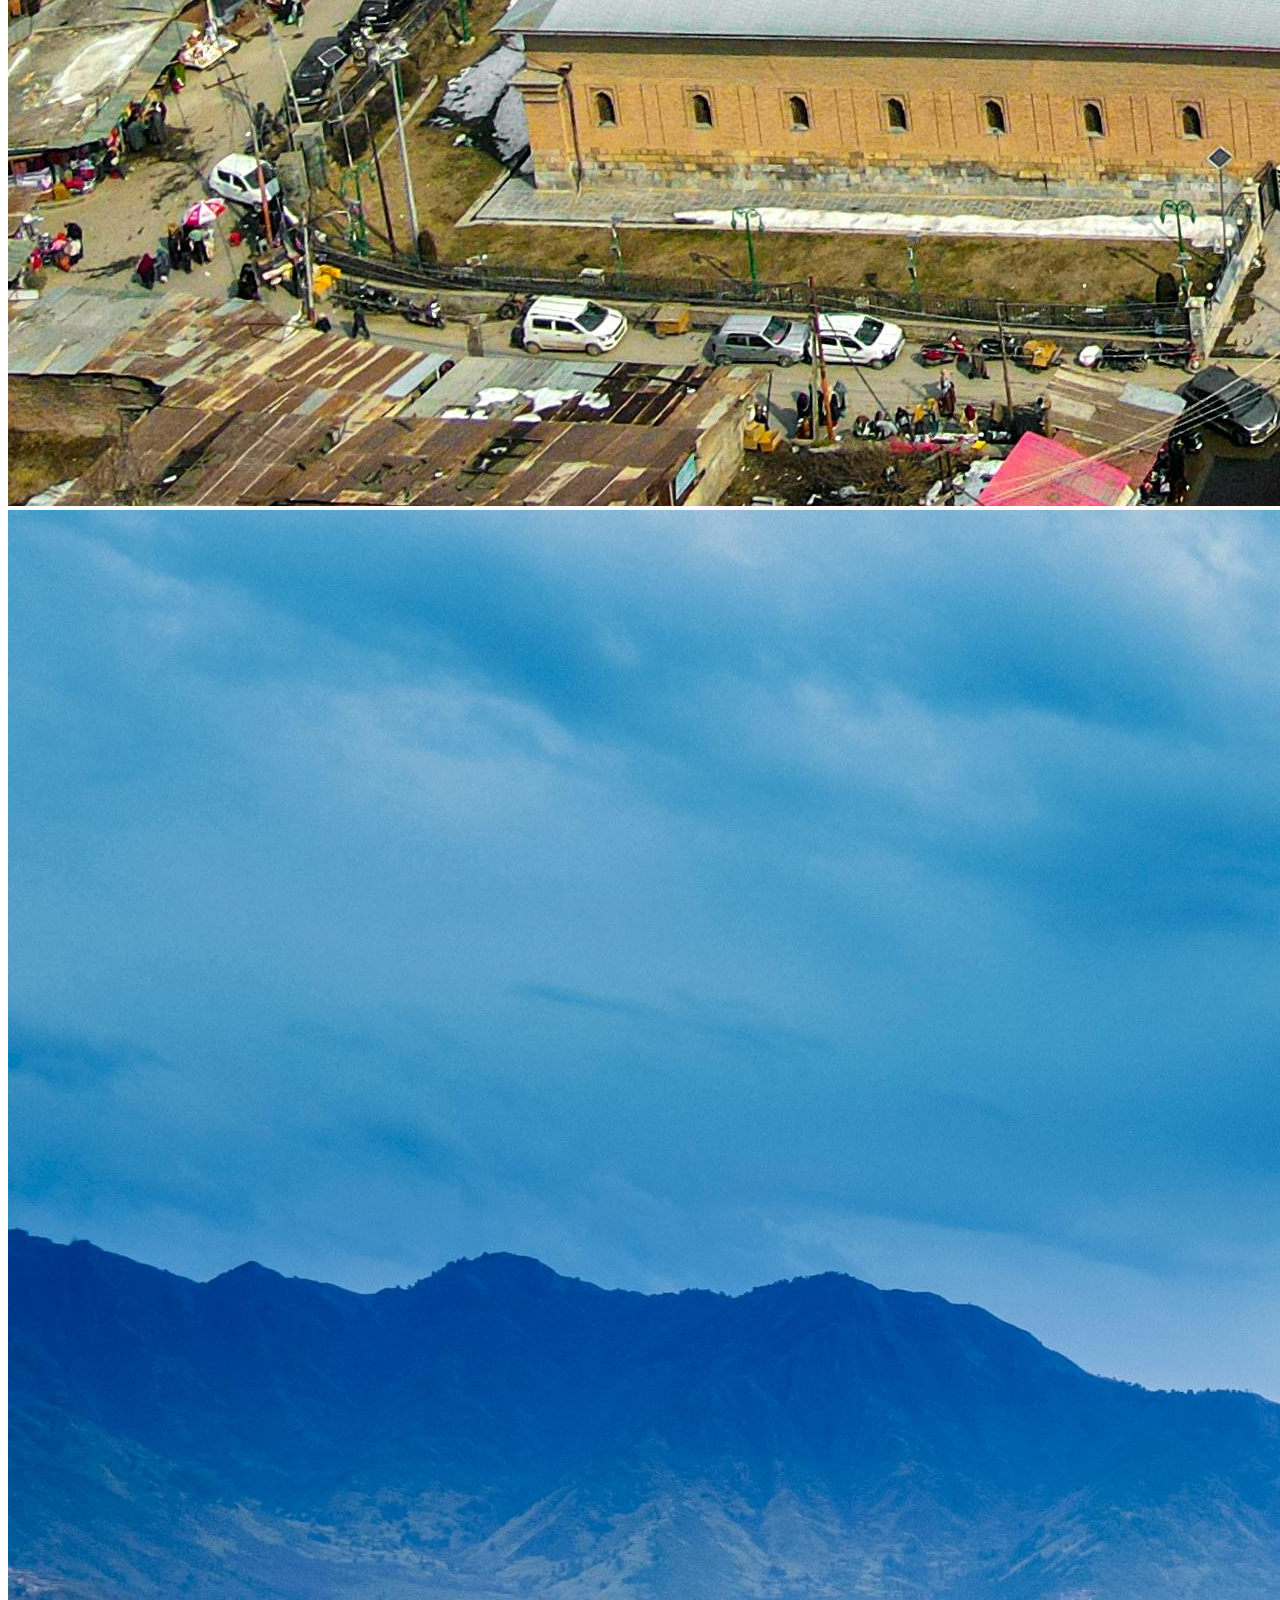
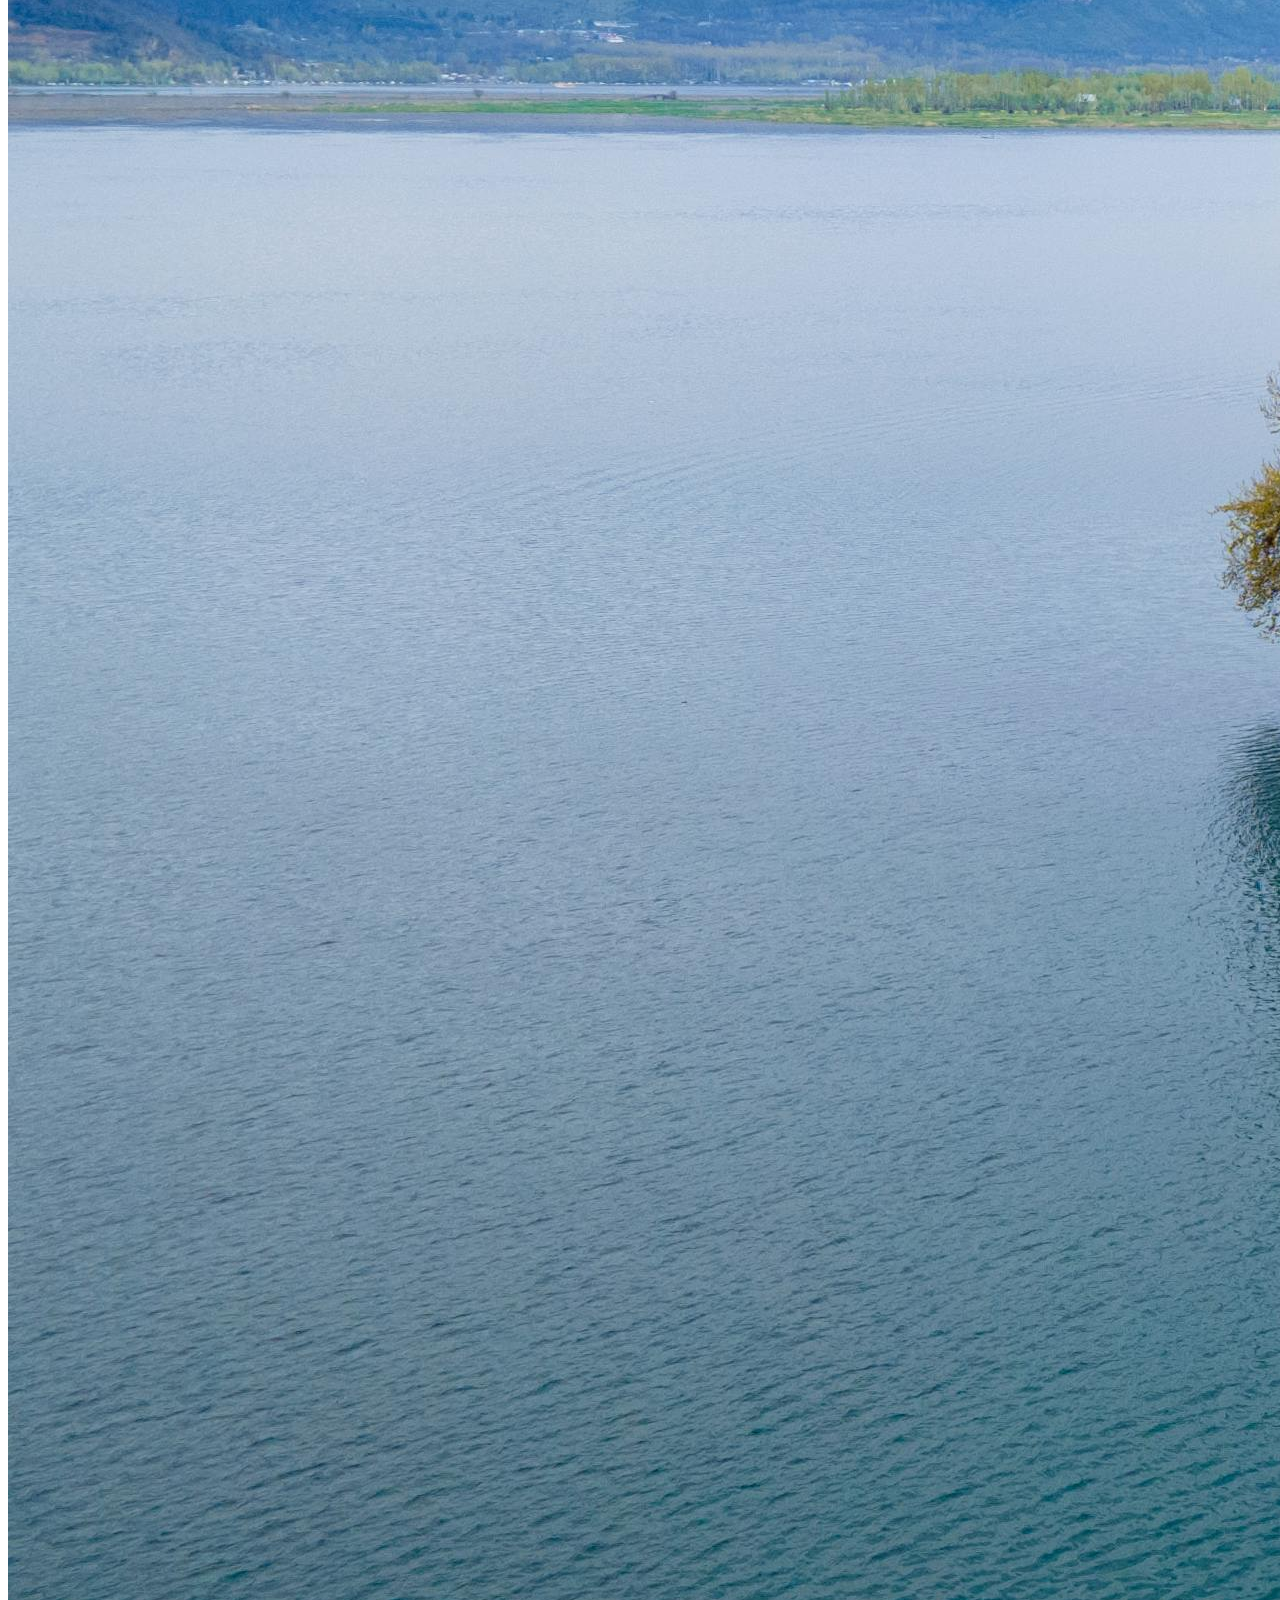
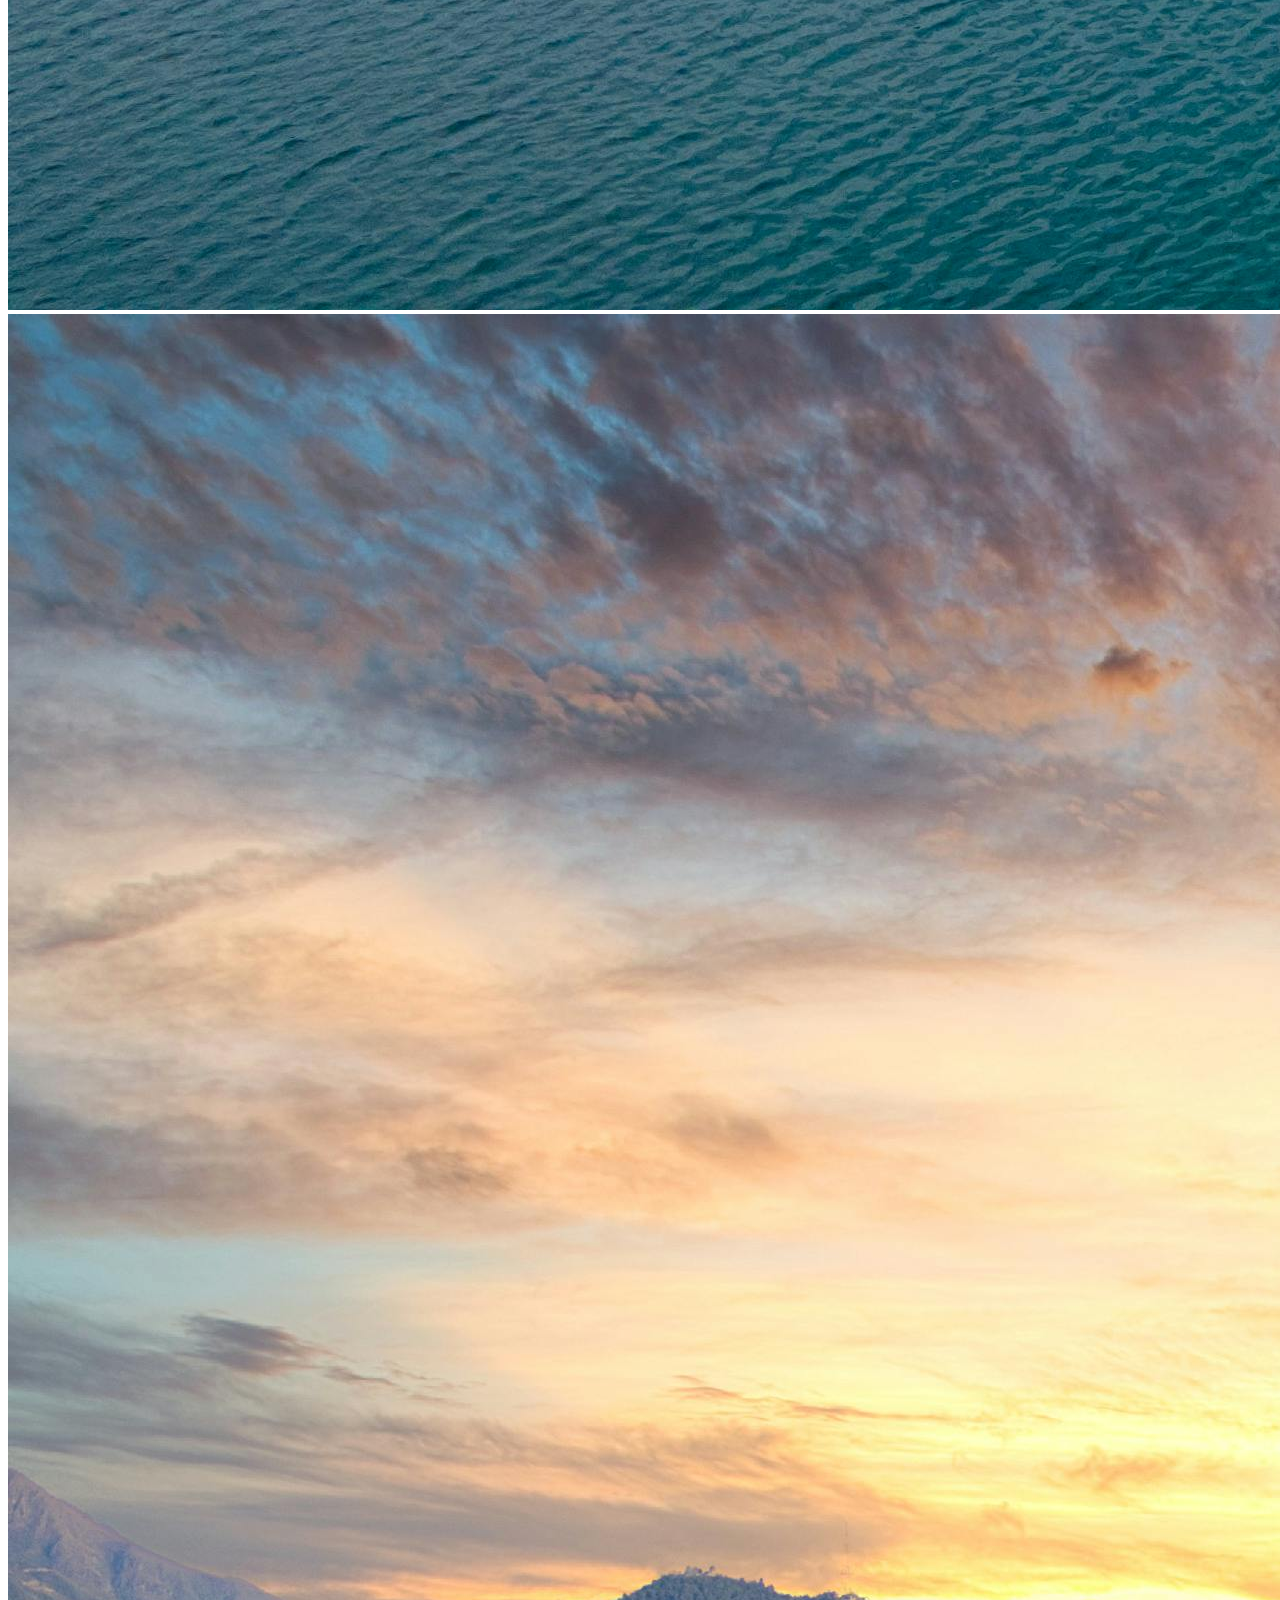
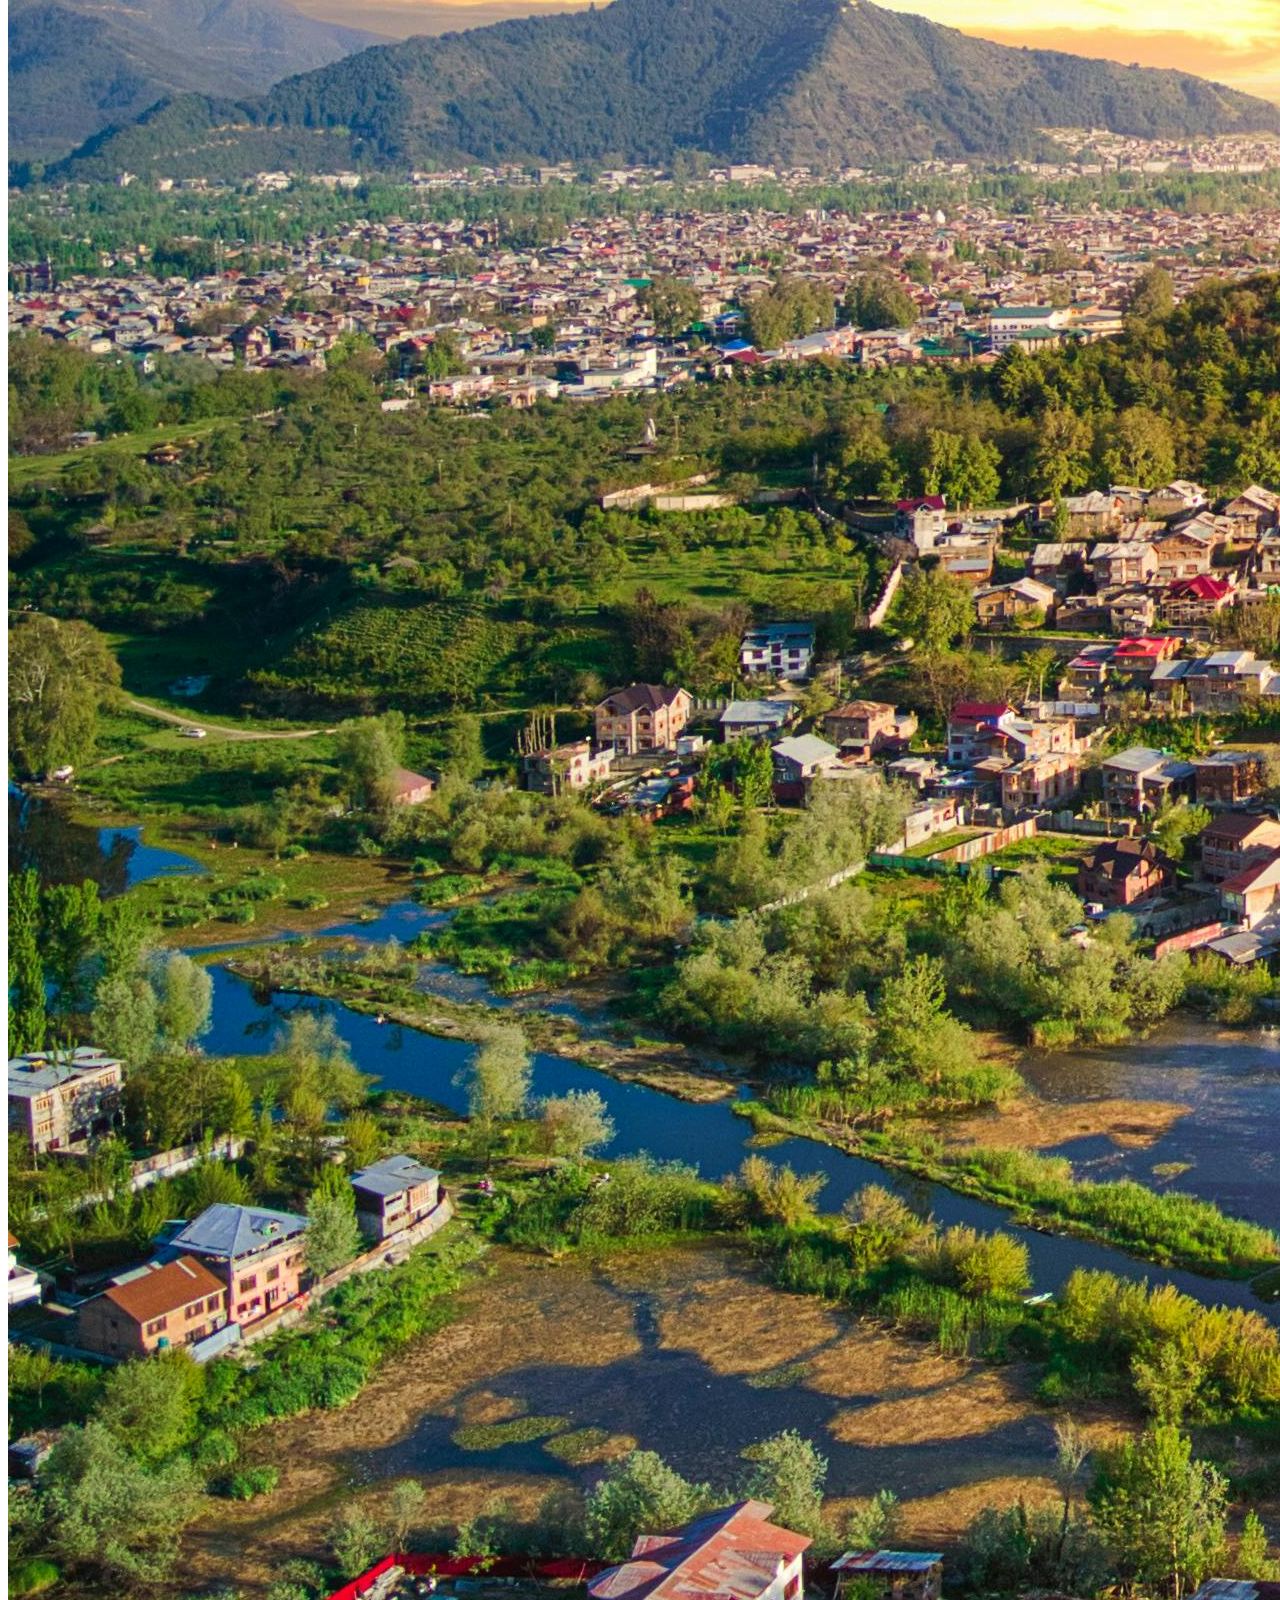
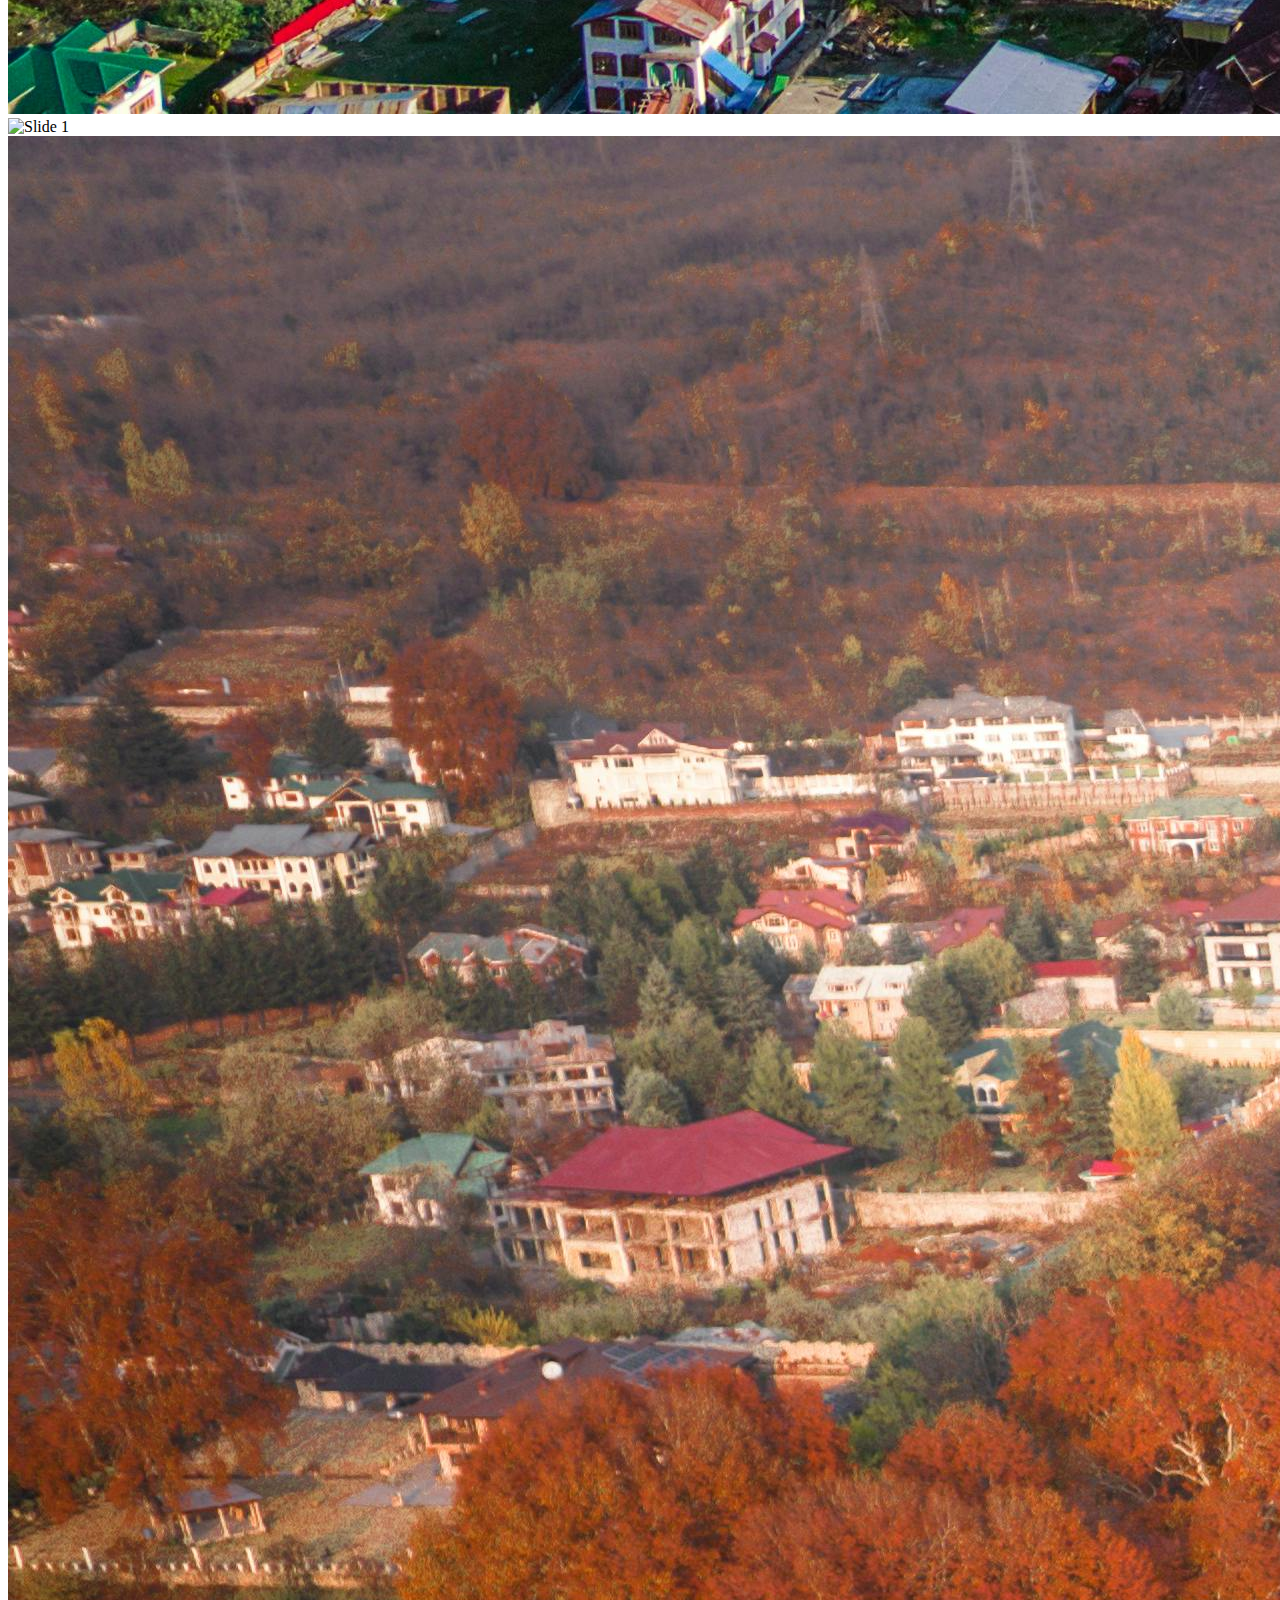
==== commit d567e54a: "added to repository" ====
--- a/index.html
+++ b/index.html
@@ -32,6 +32,7 @@
 
   <!-- Main CSS File -->
   <link href="assets/css/main.css" rel="stylesheet">
+  <link rel="stylesheet" href="../portfolio/assets/css/bg.css">
 
   <!-- =======================================================
   * Template Name: iPortfolio
@@ -102,11 +103,45 @@
   <main class="main">
 
     <!-- Hero Section -->
-    <section id="hero" class="hero section dark-background">
-
-      <img src="bgpic.jpg" alt="leaves background display" data-aos="fade-in" class="">
-
-      <div class="container" data-aos="fade-up" data-aos-delay="100">
+    <section id="hero" class="hero section slideshow-container dark-background">
+
+      <div class="mySlides">
+        <img src="slide1.jpg" alt="Slide 1">
+      </div>
+      <div class="mySlides">
+        <img src="slide2.jpg" alt="Slide 2">
+      </div>
+      <div class="mySlides">
+        <img src="slide3.jpg" alt="Slide 3">
+      </div>
+      <div class="mySlides">
+        <img src="slide4.jpg" alt="Slide 1">
+      </div>
+      <div class="mySlides">
+        <img src="slide5.jpg" alt="Slide 2">
+      </div>
+      <div class="mySlides">
+        <img src="slide6.jpg" alt="Slide 3">
+      </div>
+      <div class="mySlides">
+        <img src="slide7.jpg" alt="Slide 1">
+      </div>
+      <div class="mySlides">
+        <img src="slide8.jpg" alt="Slide 2">
+      </div>
+      <div class="mySlides">
+        <img src="slide9.jpg" alt="Slide 3">
+      </div>
+      <!-- Add more slides as needed -->
+      </div>
+
+
+      <!-- <img src="bg.jpg" alt="KMR display" data-aos=-in" class=""> -->
+
+
+
+
+      <div class="container indexContent" data-aos=-up" data-aos-delay="100">
         <h2>𝓢𝓱𝓮𝓲𝓴𝓱 𝓜𝓸𝓱𝓪𝓶𝓶𝓪𝓭 𝓚𝓪𝓯𝓮𝓮𝓵 ♕</h2>
         <p>I'm <span class="typed" data-typed-items="Designer, Developer, Artist, Photographer">Designer</span><span
             class="typed-cursor typed-cursor--blink" aria-hidden="true"></span><span
@@ -119,17 +154,17 @@
     <section id="about" class="about section">
 
       <!-- Section Title -->
-      <div class="container section-title" data-aos="fade-up">
+      <div class="container section-title" data-aos=-up">
         <h2>About</h2>
         <p>Srinagar, Jammu & Kashmir, India | ٱلْحَمْدُ لِلَّهِ رَبِّ ٱلْعَٰلَمِينَ <br><strong>ᴇx-ʜᴀʟʟɪᴀɴ🍁</strong>
-        <h4>Medical Practices (Zoology Major) ꜱᴏꜰᴛᴡᴀʀᴇ ᴅᴇᴠᴇʟᴏᴘᴍᴇɴᴛ ✓ </h4>
+        <h4>Medical Practices | ꜱᴏꜰᴛᴡᴀʀᴇ ᴅᴇᴠᴇʟᴏᴘᴍᴇɴᴛ ✓ </h4>
         </p>
         <p> Theologian - Entrepreneur - Web Developer - Editor - Portraitist - Artisan
 
         </p>
       </div><!-- End Section Title -->
 
-      <div class="container" data-aos="fade-up" data-aos-delay="100">
+      <div class="container" data-aos=-up" data-aos-delay="100">
 
         <div class="row gy-4 justify-content-center">
           <div class="col-lg-4">
@@ -152,17 +187,22 @@
                 <ul>
                   <li><i class="bi bi-chevron-right"></i> <strong>Birthday:</strong> <span>6th June</span></li>
                   <li><i class="bi bi-chevron-right"></i> <strong>Website:</strong> <span>www.shkkafeel.com</span></li>
-                  <li><i class="bi bi-chevron-right"></i> <strong>Phone:</strong> <span>+91 7006562105</span></li>
+                  <li><i class="bi bi-chevron-right"></i> <strong>Phone:</strong> <span>+91 9103405670</span></li>
                   <li><i class="bi bi-chevron-right"></i> <strong>City:</strong> <span>Srinagar</span></li>
                 </ul>
               </div>
               <div class="col-lg-6">
                 <ul>
-                  <li><i class="bi bi-chevron-right"></i> <strong>Degree:</strong> <span>Zoology Honours, Full Stack
-                      Development</span></li>
+                  <li><i class="bi bi-chevron-right"></i> <strong>Enrolled In:</strong> <span> Computer Science
+                      <b>(MCA)</b></span>
+                  </li>
                   <li><i class="bi bi-chevron-right"></i> <strong>Email:</strong> <span>shkkafeel@gmail.com</span></li>
-                  <li><i class="bi bi-chevron-right"></i> <strong>Education:</strong> <span>Burn Hall Higher Secondard
+                  <li><i class="bi bi-chevron-right"></i> <strong>Schooling:</strong> <span>Burn Hall Higher Secondard
                       School</span></li>
+                  <li><i class="bi bi-chevron-right"></i> <strong>Graduation:</strong> <span>Islamia College of Science
+                      & Commerce</span></li>
+                  <li><i class="bi bi-chevron-right"></i> <strong>Masters:</strong> <span>Islamic University of Science
+                      and Technology <b>(IUST)</b></span></li>
                 </ul>
               </div>
             </div>
@@ -182,7 +222,7 @@
     <!-- Stats Section -->
     <section id="stats" class="stats section">
 
-      <div class="container" data-aos="fade-up" data-aos-delay="100">
+      <div class="container" data-aos=-up" data-aos-delay="100">
 
         <div class="row gy-4">
 
@@ -232,12 +272,12 @@
     <section id="skills" class="skills section light-background">
 
       <!-- Section Title -->
-      <div class="container section-title" data-aos="fade-up">
+      <div class="container section-title" data-aos=-up">
         <h2>Skills</h2>
         <p>Medicine, Software Development, Designing, Photography...</p>
       </div><!-- End Section Title -->
 
-      <div class="container" data-aos="fade-up" data-aos-delay="100">
+      <div class="container" data-aos=-up" data-aos-delay="100">
 
         <div class="row skills-content skills-animation">
 
@@ -307,7 +347,7 @@
     <section id="resume" class="resume section">
 
       <!-- Section Title -->
-      <div class="container section-title" data-aos="fade-up">
+      <div class="container section-title" data-aos=-up">
         <h2>Resume</h2>
         <p>Creative visionary with a deep-seated passion for the arts, including painting, drawing, and sketching.
           Experienced in translating artistic concepts into digital landscapes through coding and web development
@@ -319,8 +359,8 @@
 
         <div class="row">
 
-          <div class="col-lg-6" data-aos="fade-up" data-aos-delay="100">
-            <h3 class="resume-title">Sumary</h3>
+          <div class="col-lg-6" data-aos=-up" data-aos-delay="100">
+            <h3 class="resume-title">Summary</h3>
 
             <div class="resume-item pb-0">
               <h4>Skills</h4>
@@ -352,7 +392,7 @@
 
           </div>
 
-          <div class="col-lg-6" data-aos="fade-up" data-aos-delay="200">
+          <div class="col-lg-6" data-aos=-up" data-aos-delay="200">
             <h3 class="resume-title">Professional Experience</h3>
             <div class="resume-item">
               <h4>Teacher at Crux Coaching Classes</h4>
@@ -382,7 +422,7 @@
                 <li>Department of Posts, India - Stamp Design Competition - 24th May 2013</li>
                 <li>Deeniyat - Third Position - 2012-2013</li>
                 <li>Reliance - September 2013</li>
-                
+
 
               </ul>
             </div><!-- Edn Resume Item -->
@@ -399,7 +439,7 @@
     <section id="portfolio" class="portfolio section light-background">
 
       <!-- Section Title -->
-      <div class="container section-title" data-aos="fade-up">
+      <div class="container section-title" data-aos=-up">
         <h2>Portfolio</h2>
         <p>
         <h1>رَبَّنَا آتِنَا فِي الدُّنْيَا حَسَنَةً وَفِي الْآخِرَةِ حَسَنَةً وَقِنَا عَذَابَ النَّارِ</h1>
@@ -411,7 +451,7 @@
 
         <div class="isotope-layout" data-default-filter="*" data-layout="masonry" data-sort="original-order">
 
-          <ul class="portfolio-filters isotope-filters" data-aos="fade-up" data-aos-delay="100">
+          <ul class="portfolio-filters isotope-filters" data-aos=-up" data-aos-delay="100">
             <li data-filter="*" class="filter-active">All</li>
             <li data-filter=".filter-app">App</li>
             <li data-filter=".filter-product">Product</li>
@@ -419,7 +459,7 @@
             <li data-filter=".filter-books">Books</li>
            </ul> End Portfolio Filters -->
 
-      <!-- <div class="row gy-4 isotope-container" data-aos="fade-up" data-aos-delay="200">
+      <!-- <div class="row gy-4 isotope-container" data-aos=-up" data-aos-delay="200">
 
             <div class="col-lg-4 col-md-6 portfolio-item isotope-item filter-app">
               <div class="portfolio-content h-100">
@@ -607,7 +647,7 @@
     <section id="services" class="services section">
 
       Section Title
-      <div class="container section-title" data-aos="fade-up">
+      <div class="container section-title" data-aos=-up">
         <h2>Services</h2>
         <p>Magnam dolores commodi suscipit. Necessitatibus eius consequatur ex aliquid fuga eum quidem. Sit sint
           consectetur velit. Quisquam quos quisquam cupiditate. Et nemo qui impedit suscipit alias ea. Quia fugiat sit
@@ -618,7 +658,7 @@
 
         <div class="row gy-4">
 
-          <div class="col-lg-4 col-md-6 service-item d-flex" data-aos="fade-up" data-aos-delay="100">
+          <div class="col-lg-4 col-md-6 service-item d-flex" data-aos=-up" data-aos-delay="100">
             <div class="icon flex-shrink-0"><i class="bi bi-briefcase"></i></div>
             <div>
               <h4 class="title"><a href="service-details.html" class="stretched-link">Lorem Ipsum</a></h4>
@@ -628,7 +668,7 @@
           </div>
           End Service Item
 
-          <div class="col-lg-4 col-md-6 service-item d-flex" data-aos="fade-up" data-aos-delay="200">
+          <div class="col-lg-4 col-md-6 service-item d-flex" data-aos=-up" data-aos-delay="200">
             <div class="icon flex-shrink-0"><i class="bi bi-card-checklist"></i></div>
             <div>
               <h4 class="title"><a href="service-details.html" class="stretched-link">Dolor Sitema</a></h4>
@@ -637,7 +677,7 @@
             </div>
           </div>End Service Item
 
-          <div class="col-lg-4 col-md-6 service-item d-flex" data-aos="fade-up" data-aos-delay="300">
+          <div class="col-lg-4 col-md-6 service-item d-flex" data-aos=-up" data-aos-delay="300">
             <div class="icon flex-shrink-0"><i class="bi bi-bar-chart"></i></div>
             <div>
               <h4 class="title"><a href="service-details.html" class="stretched-link">Sed ut perspiciatis</a></h4>
@@ -646,7 +686,7 @@
             </div>
           </div>End Service Item
 
-          <div class="col-lg-4 col-md-6 service-item d-flex" data-aos="fade-up" data-aos-delay="400">
+          <div class="col-lg-4 col-md-6 service-item d-flex" data-aos=-up" data-aos-delay="400">
             <div class="icon flex-shrink-0"><i class="bi bi-binoculars"></i></div>
             <div>
               <h4 class="title"><a href="service-details.html" class="stretched-link">Magni Dolores</a></h4>
@@ -655,7 +695,7 @@
             </div>
           </div>End Service Item
 
-          <div class="col-lg-4 col-md-6 service-item d-flex" data-aos="fade-up" data-aos-delay="500">
+          <div class="col-lg-4 col-md-6 service-item d-flex" data-aos=-up" data-aos-delay="500">
             <div class="icon flex-shrink-0"><i class="bi bi-brightness-high"></i></div>
             <div>
               <h4 class="title"><a href="service-details.html" class="stretched-link">Nemo Enim</a></h4>
@@ -664,7 +704,7 @@
             </div>
           </div>End Service Item
 
-          <div class="col-lg-4 col-md-6 service-item d-flex" data-aos="fade-up" data-aos-delay="600">
+          <div class="col-lg-4 col-md-6 service-item d-flex" data-aos=-up" data-aos-delay="600">
             <div class="icon flex-shrink-0"><i class="bi bi-calendar4-week"></i></div>
             <div>
               <h4 class="title"><a href="service-details.html" class="stretched-link">Eiusmod Tempor</a></h4>
@@ -683,12 +723,12 @@
     <section id="testimonials" class="testimonials section light-background">
 
       Section Title
-      <div class="container section-title" data-aos="fade-up">
+      <div class="container section-title" data-aos=-up">
         <h2>Testimonials</h2>
         <p>Necessitatibus eius consequatur ex aliquid fuga eum quidem sint consectetur velit</p>
       </div>End Section Title
 
-      <div class="container" data-aos="fade-up" data-aos-delay="100">
+      <div class="container" data-aos=-up" data-aos-delay="100">
 
         <div class="swiper init-swiper">
           <script type="application/json" class="swiper-config">
@@ -800,19 +840,19 @@
       <section id="contact" class="contact section">
 
         <!-- Section Title -->
-        <div class="container section-title" data-aos="fade-up">
+        <div class="container section-title" data-aos=-up">
           <h2>Contact</h2>
           <p>Reach Me</p>
         </div><!-- End Section Title -->
 
-        <div class="container" data-aos="fade-up" data-aos-delay="100">
+        <div class="container" data-aos=-up" data-aos-delay="100">
 
           <div class="row gy-4">
 
             <div class="col-lg-5">
 
               <div class="info-wrap">
-                <div class="info-item d-flex" data-aos="fade-up" data-aos-delay="200">
+                <div class="info-item d-flex" data-aos=-up" data-aos-delay="200">
                   <i class="bi bi-geo-alt flex-shrink-0"></i>
                   <div>
                     <h3>Address</h3>
@@ -820,7 +860,7 @@
                   </div>
                 </div><!-- End Info Item -->
 
-                <div class="info-item d-flex" data-aos="fade-up" data-aos-delay="300">
+                <div class="info-item d-flex" data-aos=-up" data-aos-delay="300">
                   <i class="bi bi-telephone flex-shrink-0"></i>
                   <div>
                     <h3>Call Us</h3>
@@ -828,7 +868,7 @@
                   </div>
                 </div><!-- End Info Item -->
 
-                <div class="info-item d-flex" data-aos="fade-up" data-aos-delay="400">
+                <div class="info-item d-flex" data-aos=-up" data-aos-delay="400">
                   <i class="bi bi-envelope flex-shrink-0"></i>
                   <div>
                     <h3>Email Us</h3>
@@ -844,7 +884,7 @@
             </div>
 
             <div class="col-lg-7">
-              <form action="forms/contact.php" method="post" class="php-email-form" data-aos="fade-up"
+              <form action="forms/contact.php" method="post" class="php-email-form" data-aos=-up"
                 data-aos-delay="200">
                 <div class="row gy-4">
 
@@ -929,6 +969,10 @@
   <!-- Main JS File -->
   <script src="assets/js/main.js"></script>
 
+  <!-- my bg js -->
+  <script src="../portfolio/assets/js/bg.js"></script>
+
+
 </body>
 
-</html>
+</html>